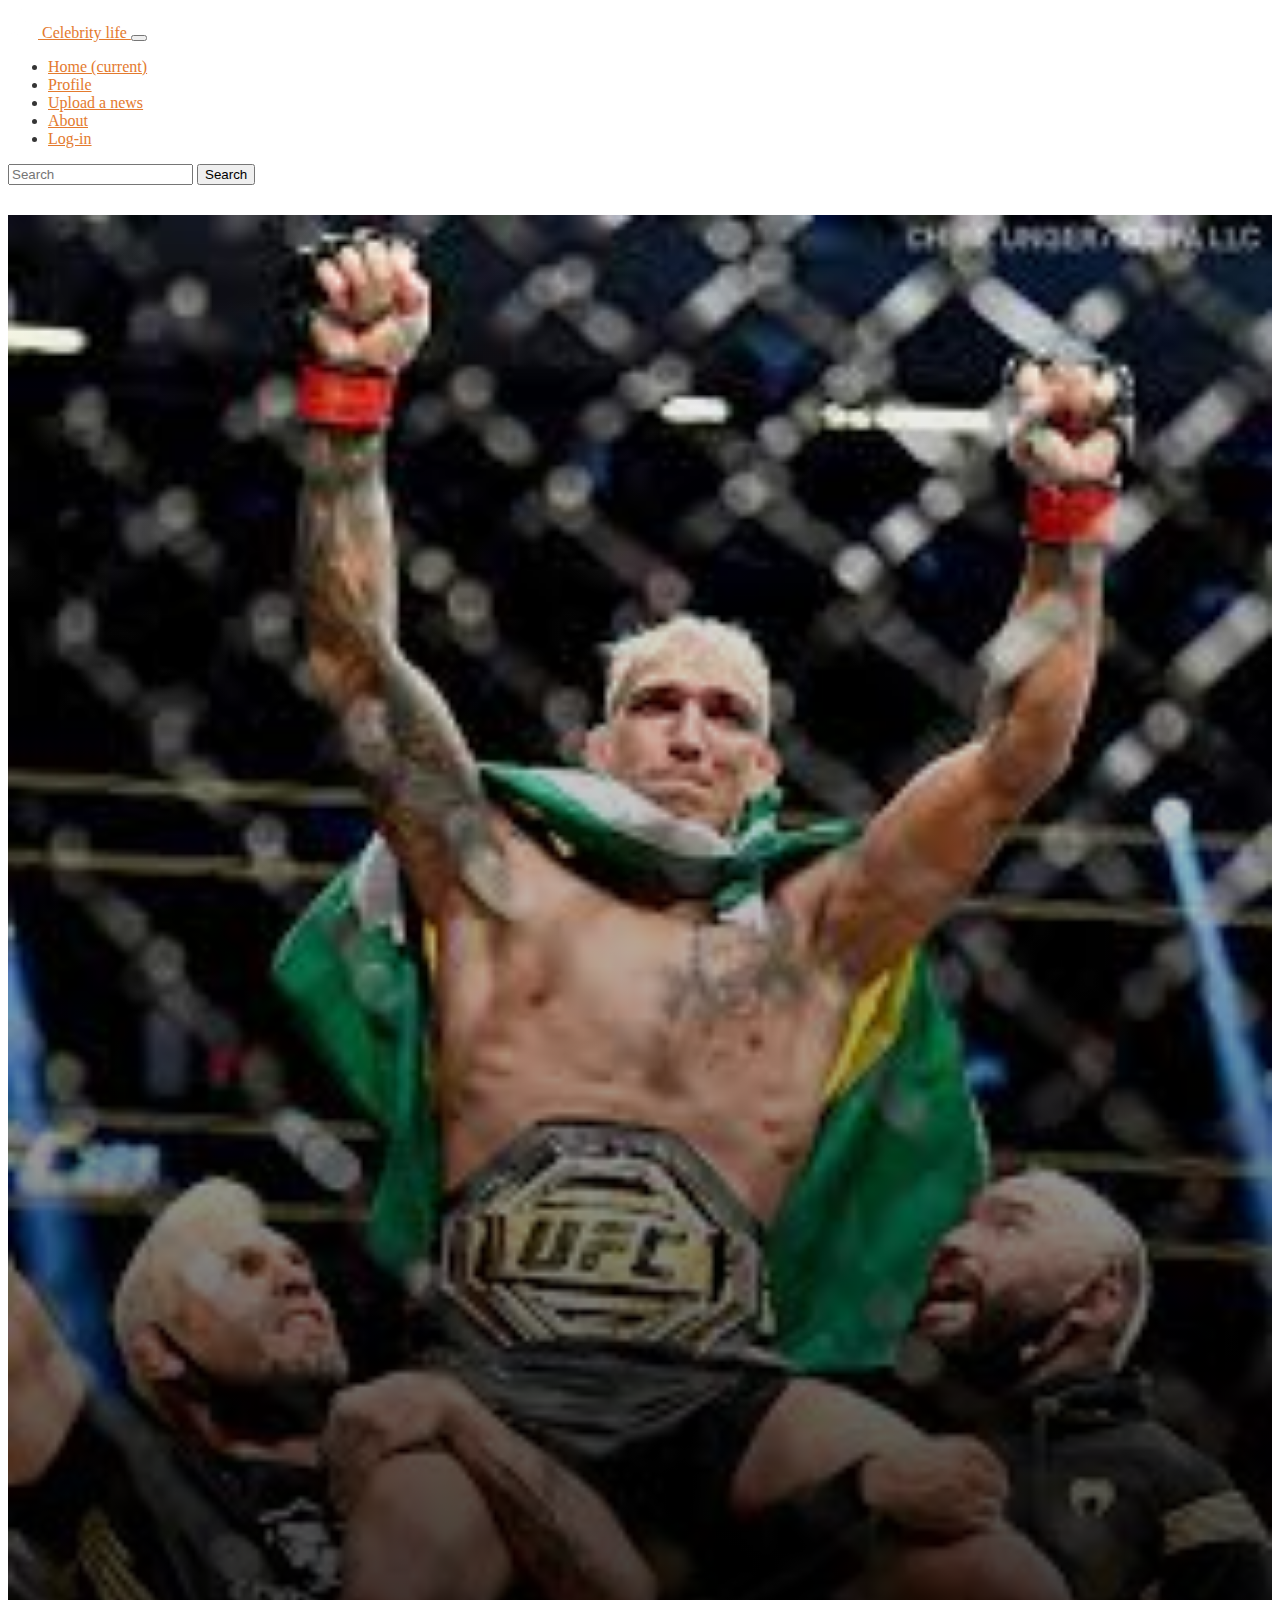
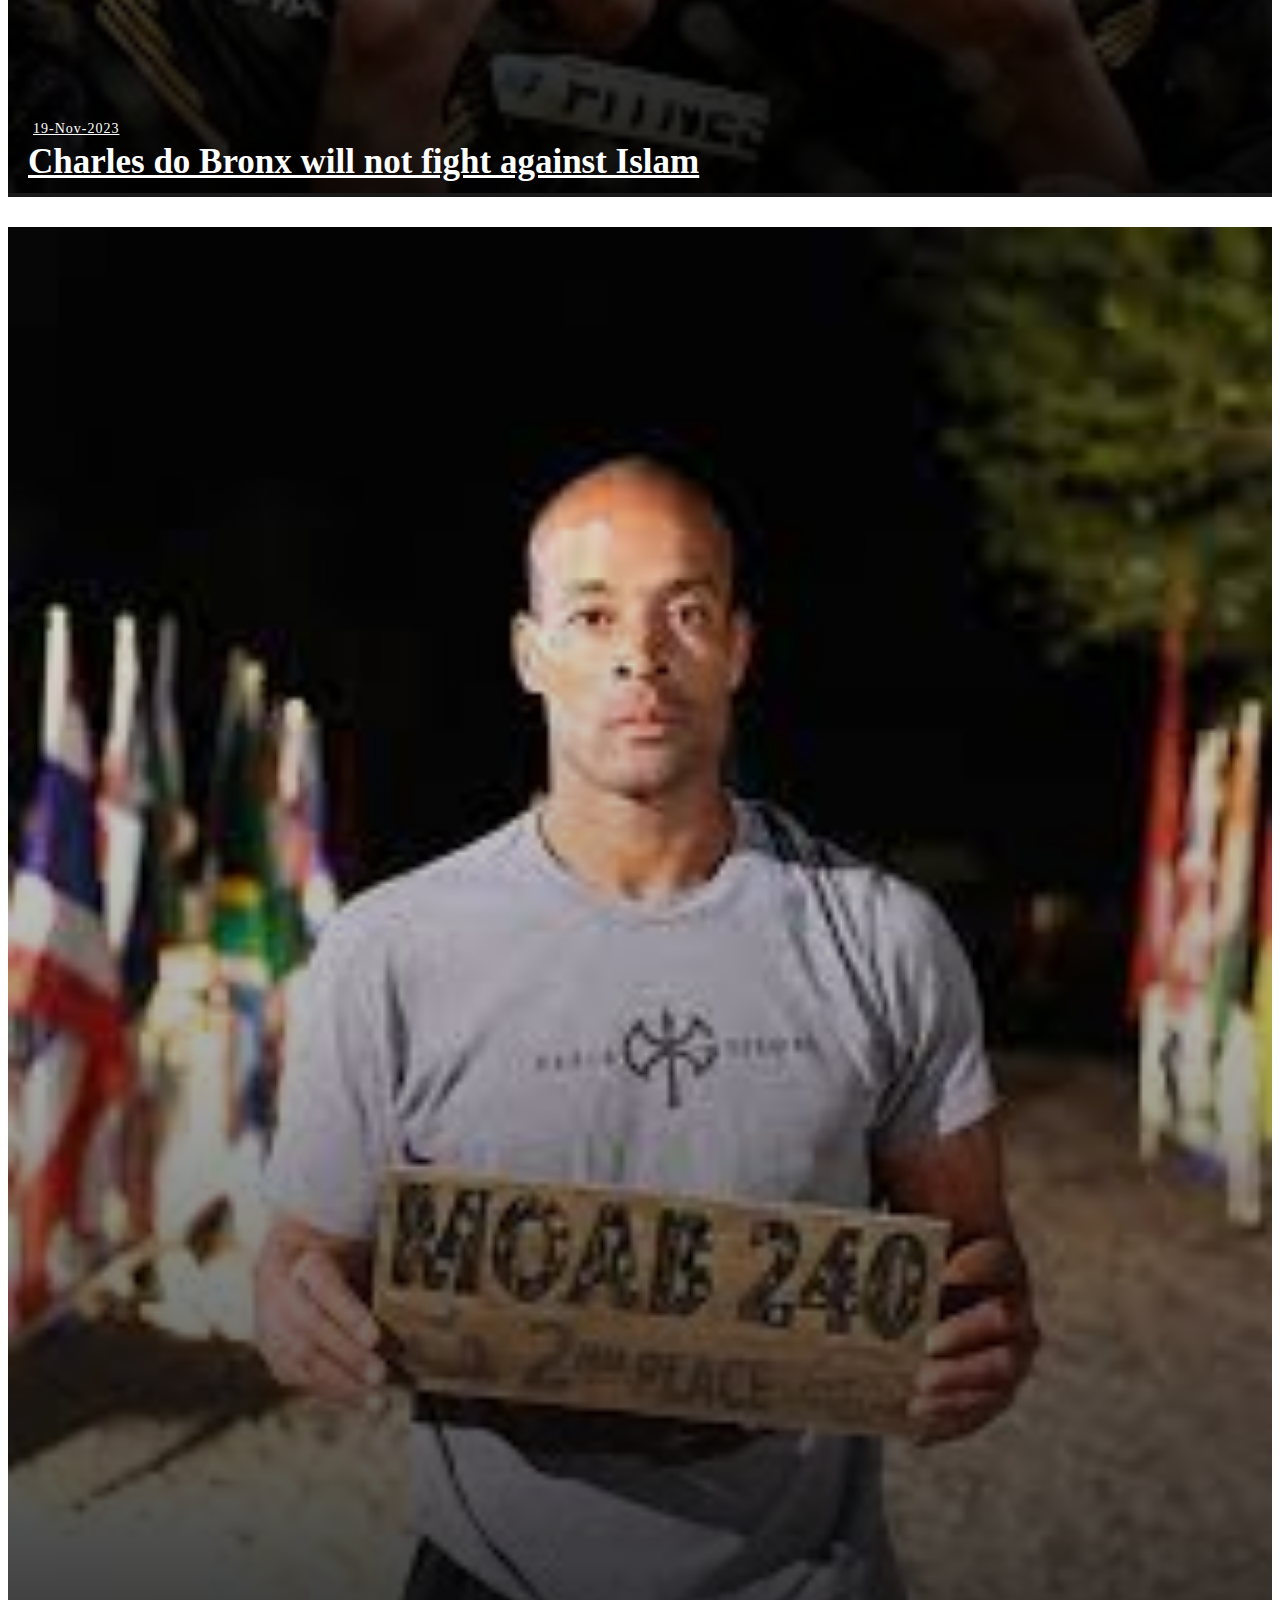
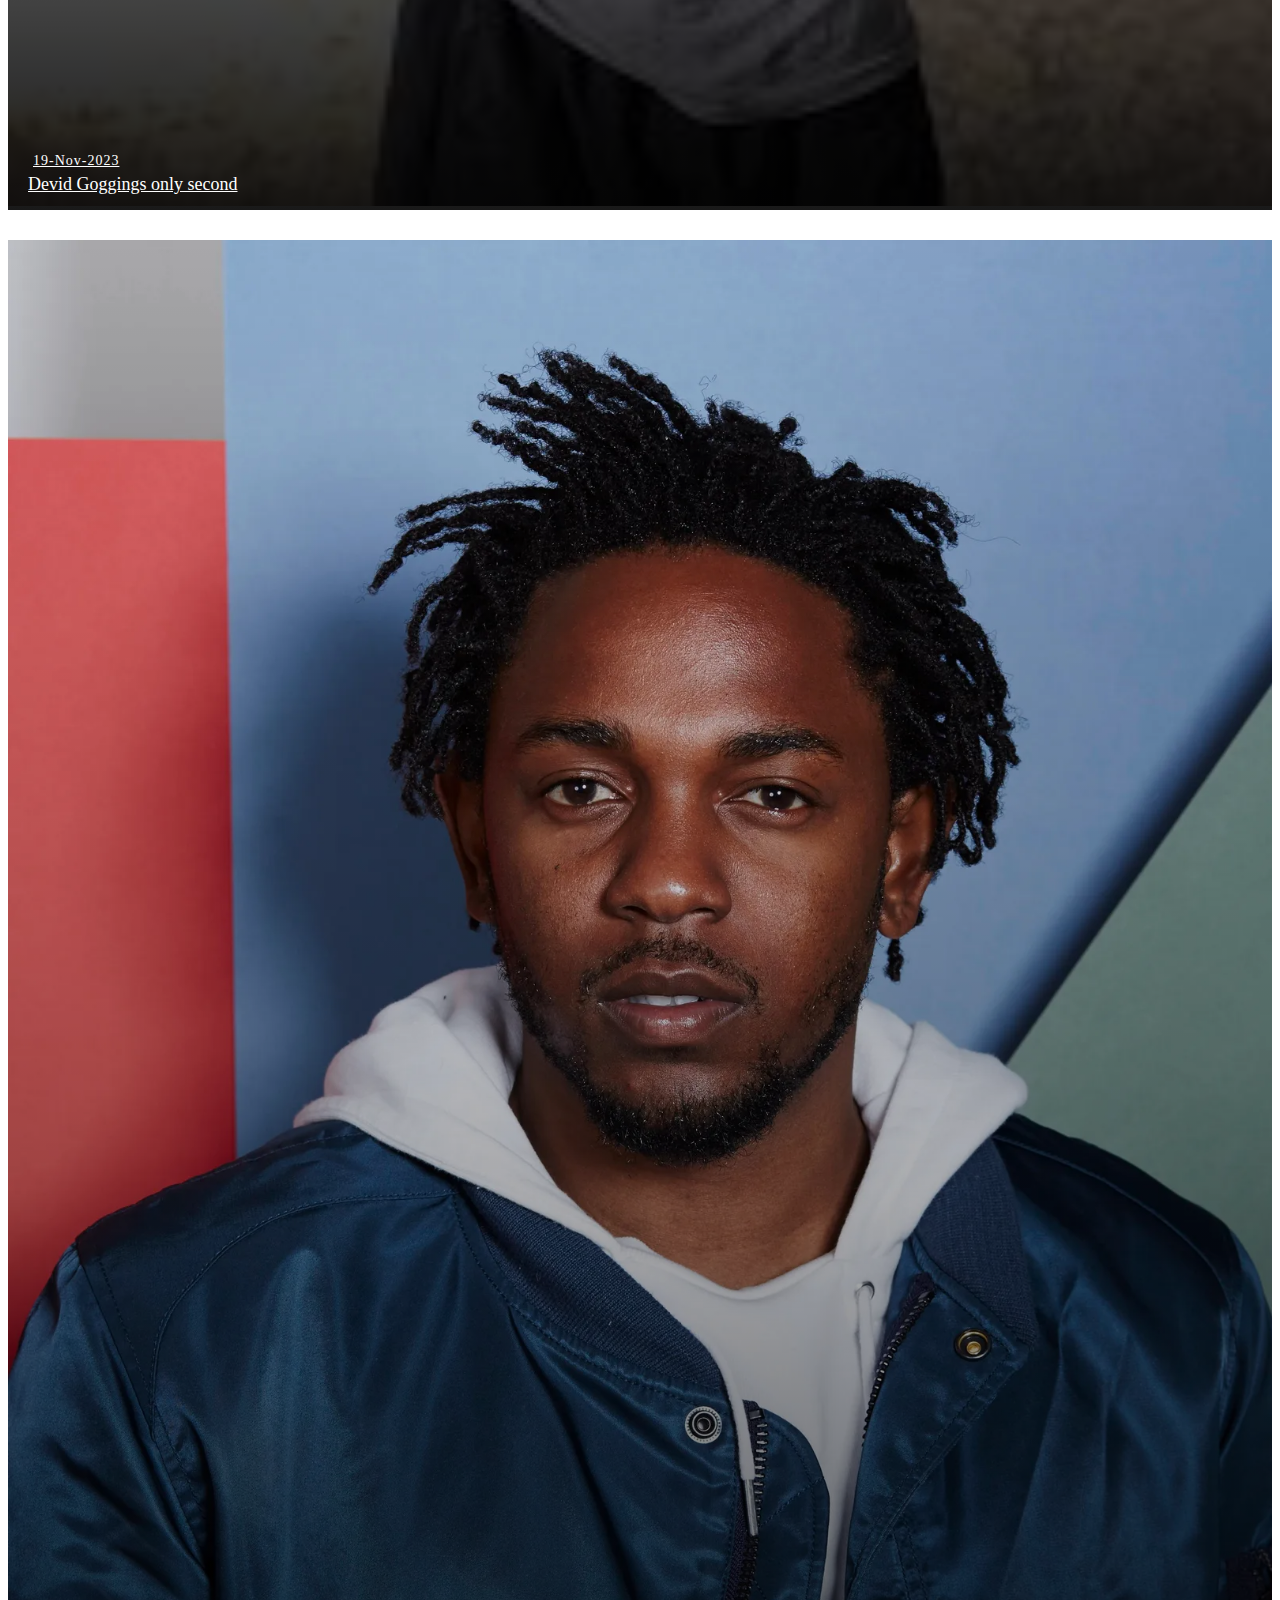
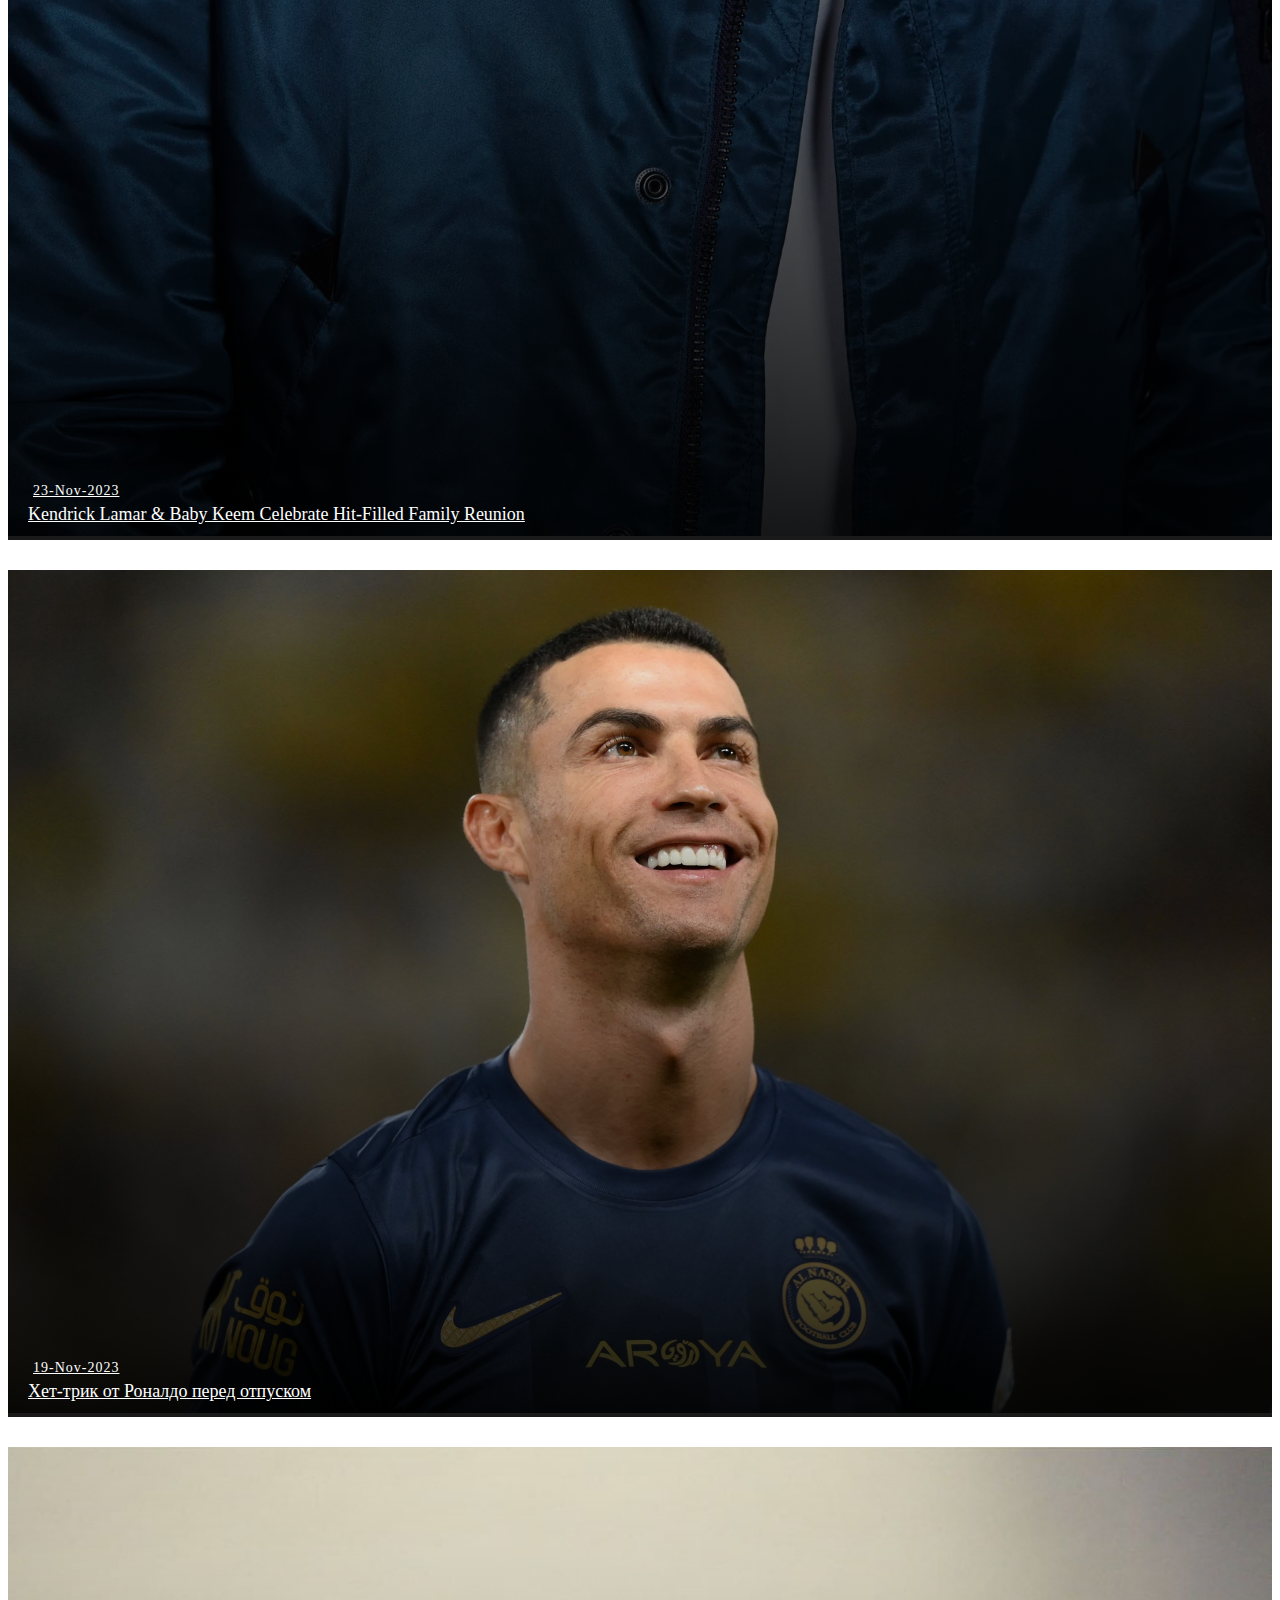
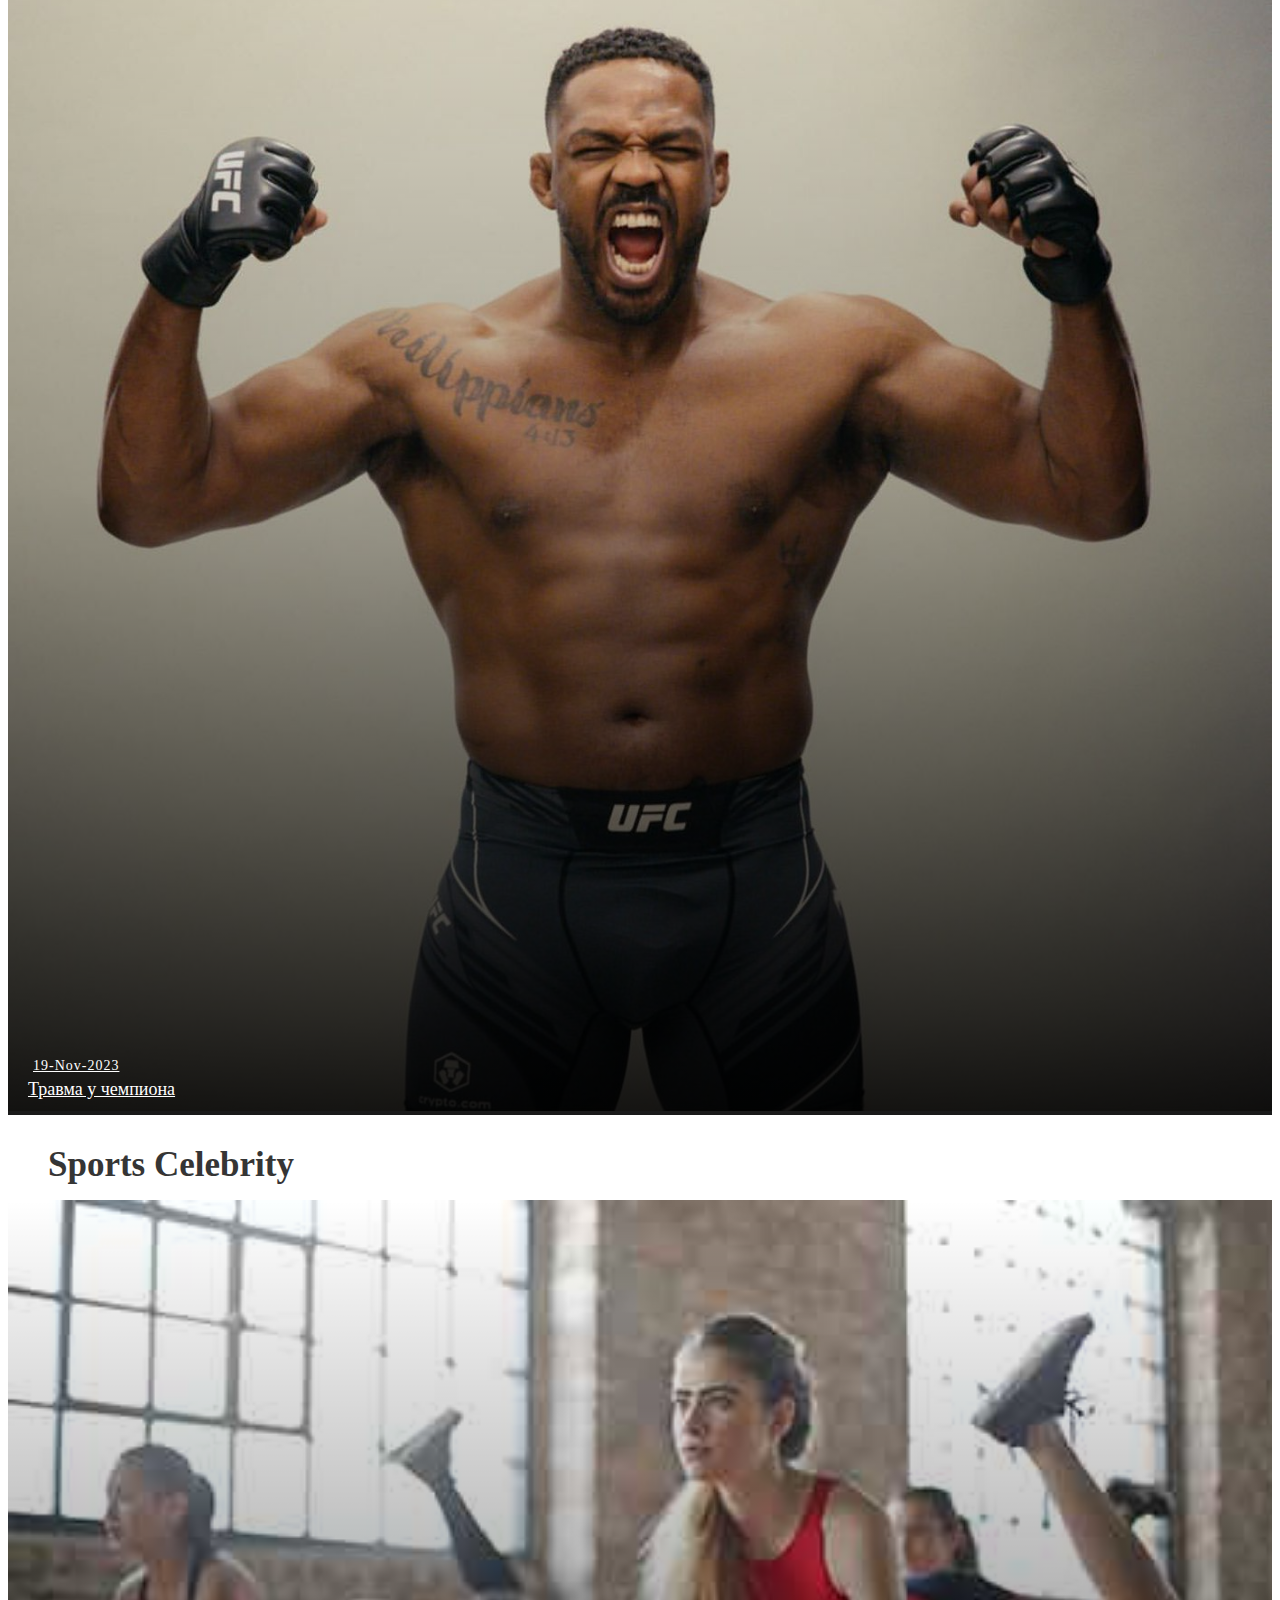
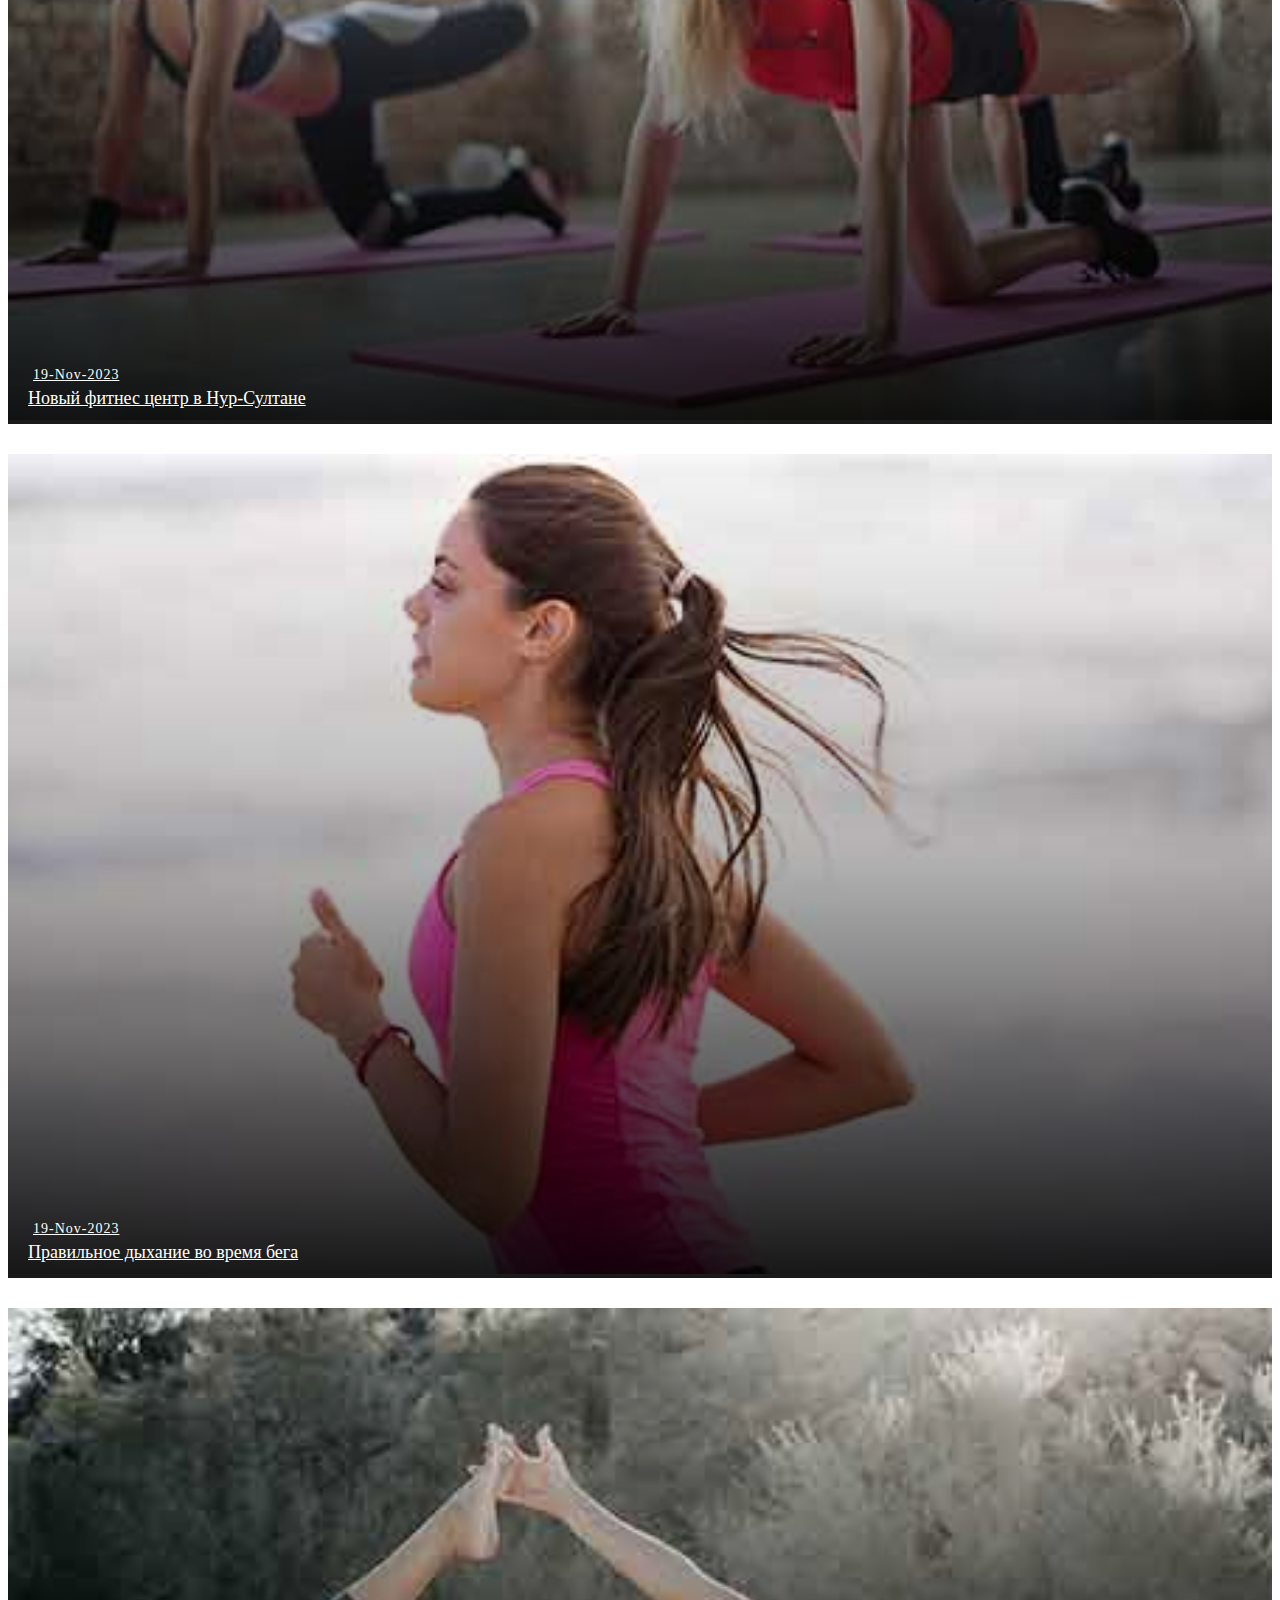
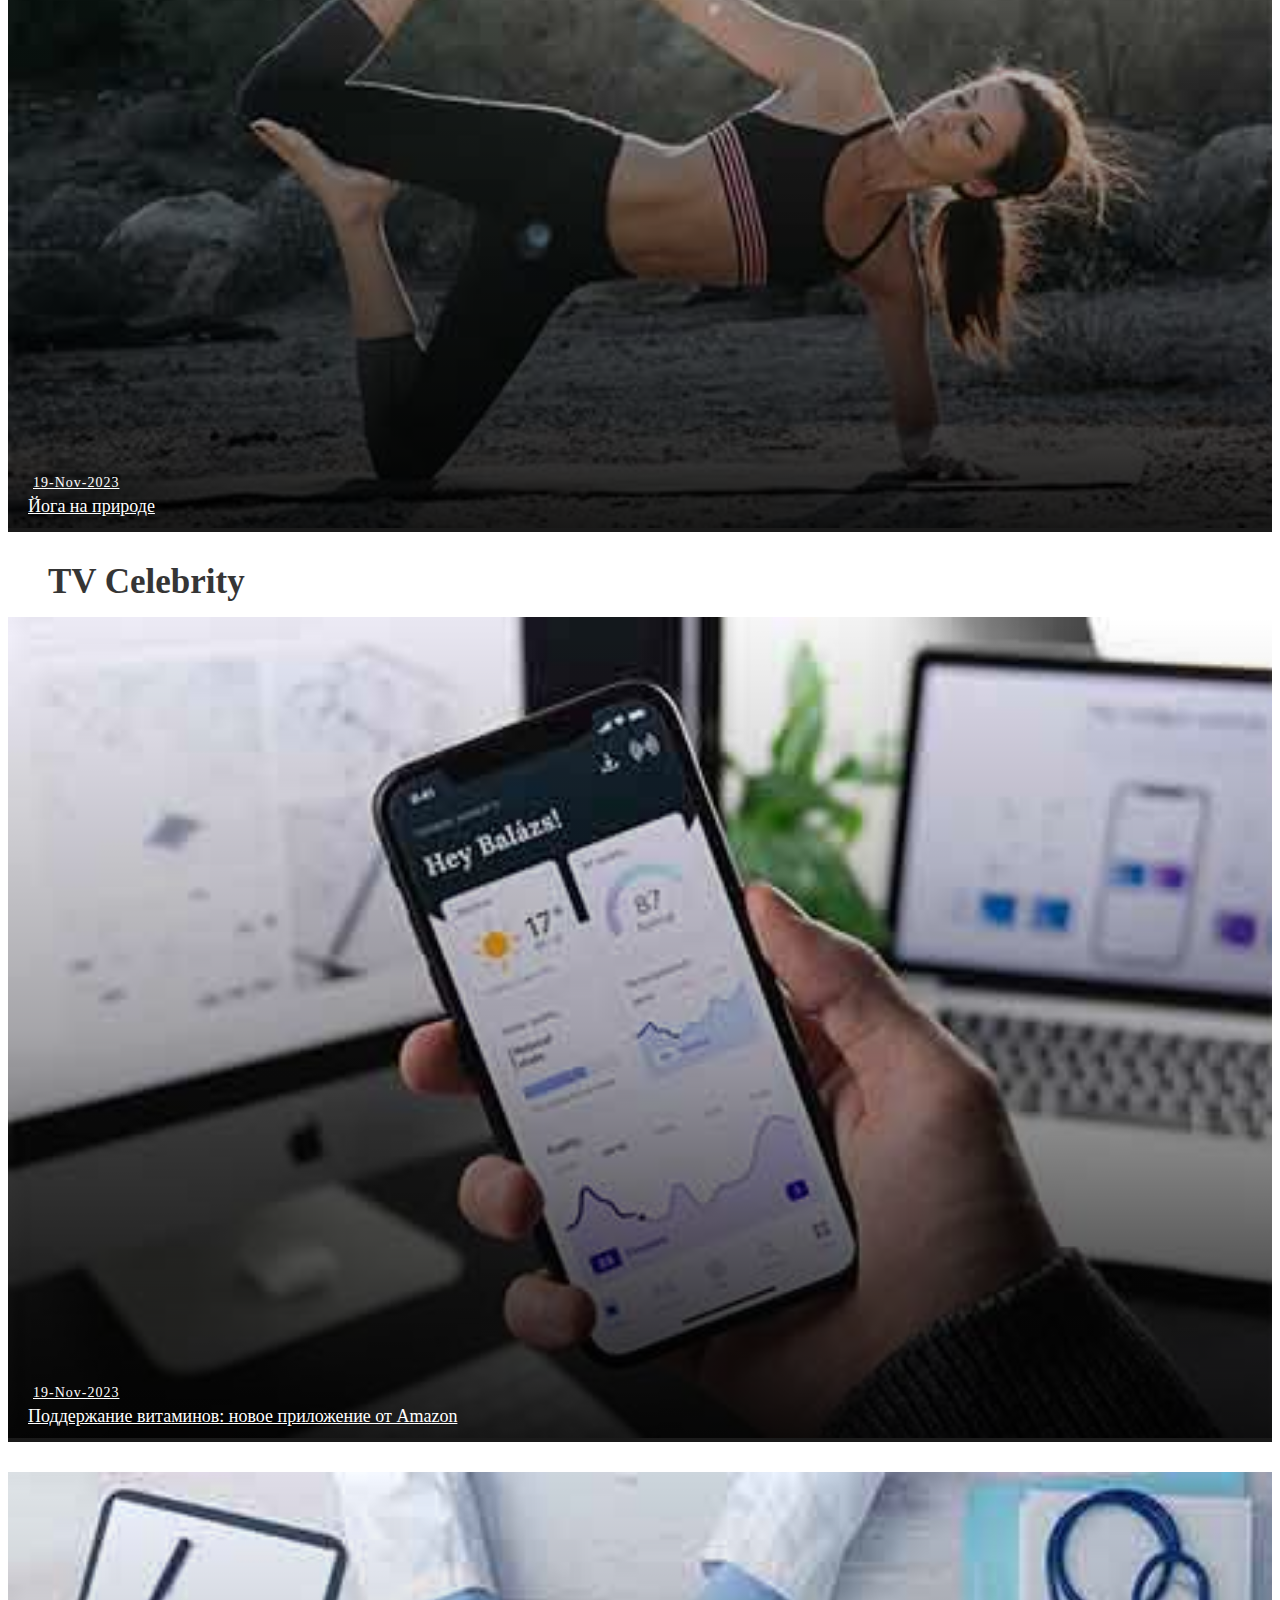
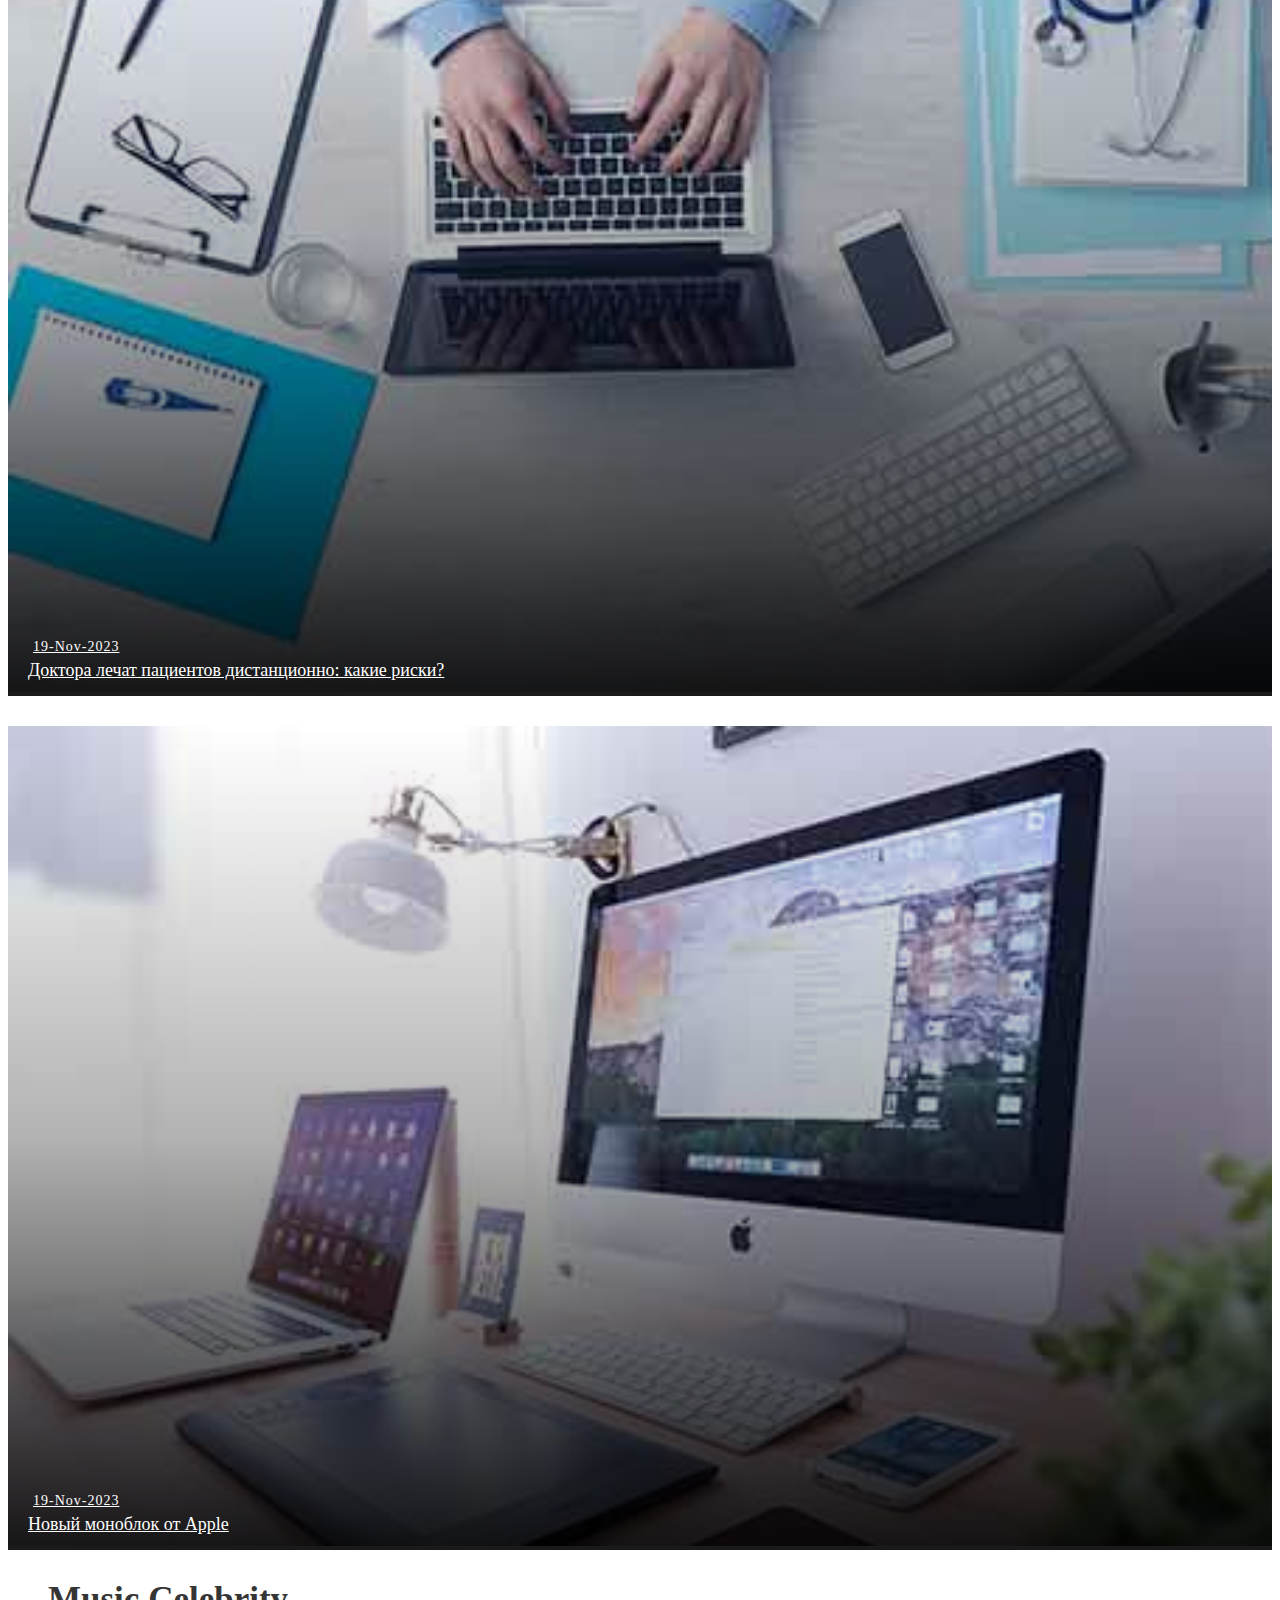
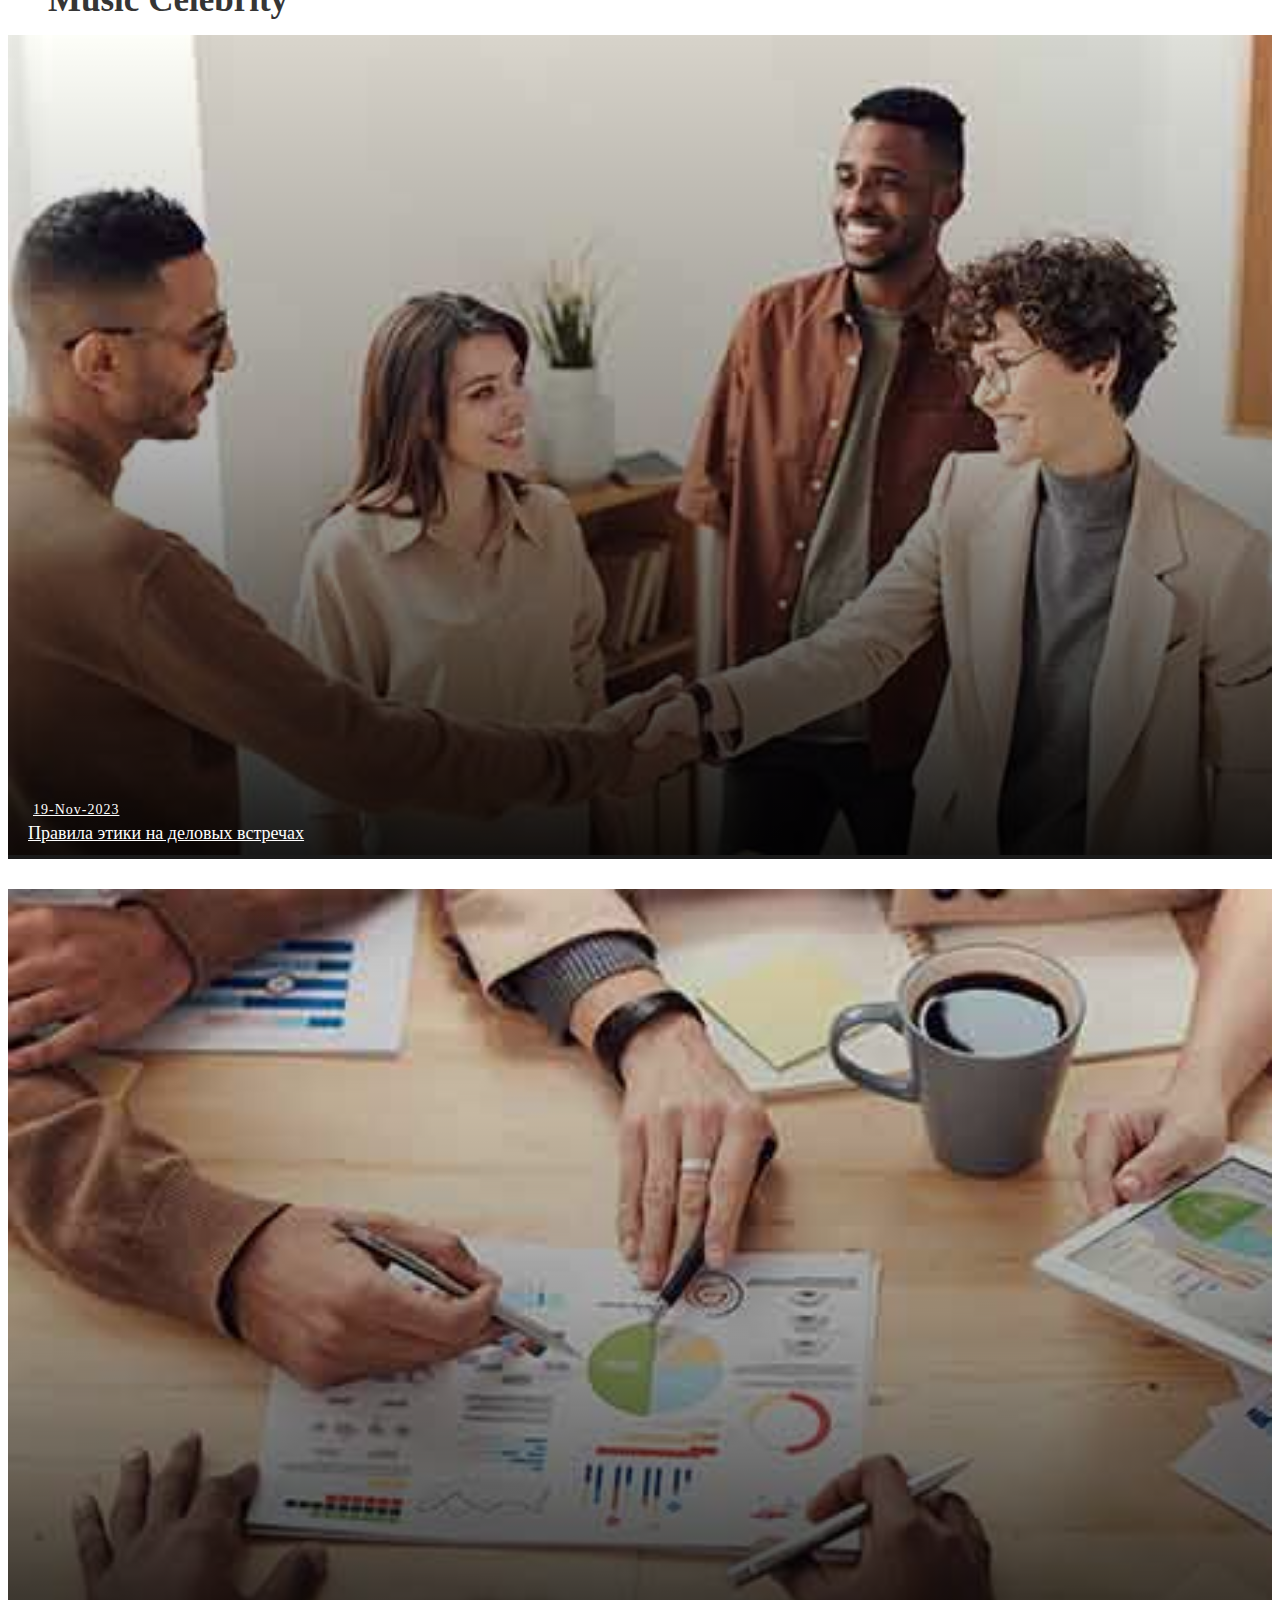
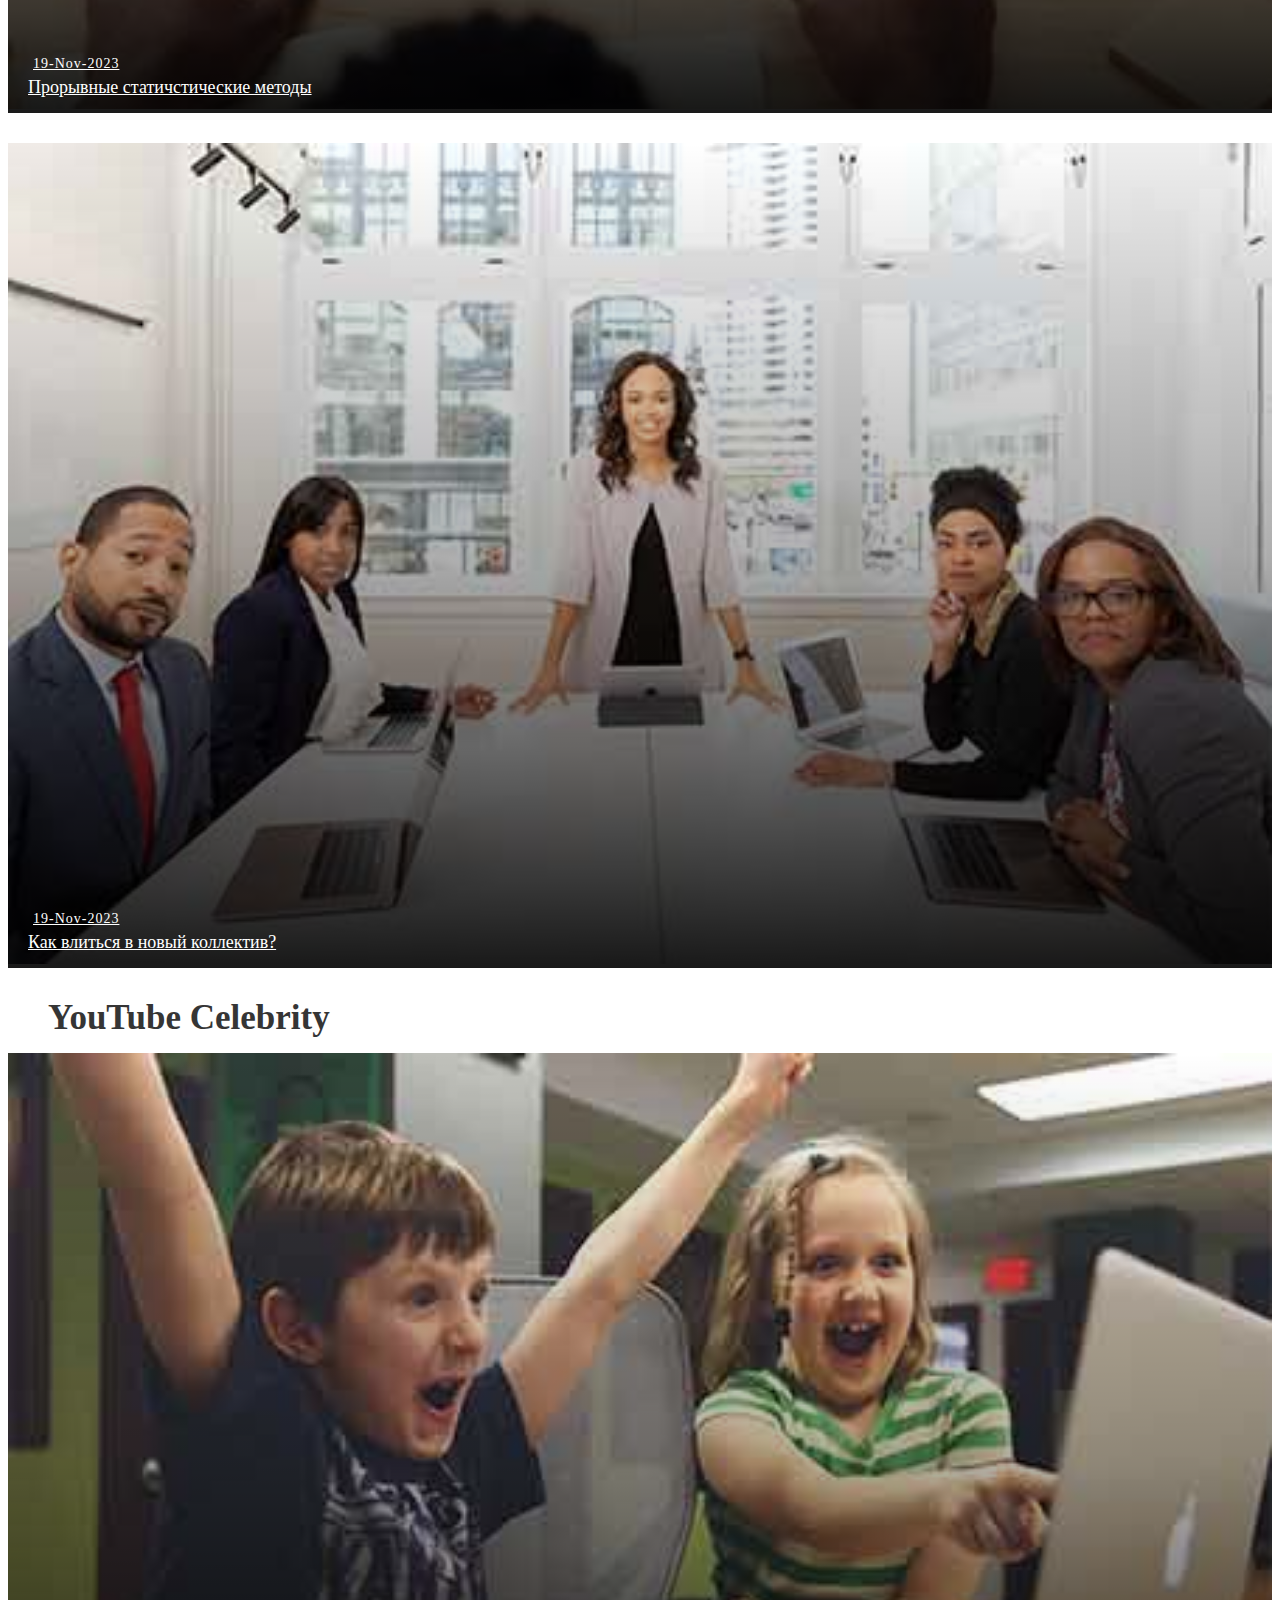
==== index.html @ b0f89a90 "initial" ====
<!DOCTYPE html>
<html>
<head>
  <title>Main</title>
    <style>@import url('https://fonts.googleapis.com/css2?family=Montserrat:wght@300;500;700&display=swap');</style>
<link href="style.css" rel="stylesheet">
  <link rel="stylesheet" href="https://cdn.jsdelivr.net/npm/bootstrap@4.6.1/dist/css/bootstrap.min.css" integrity="sha384-zCbKRCUGaJDkqS1kPbPd7TveP5iyJE0EjAuZQTgFLD2ylzuqKfdKlfG/eSrtxUkn" crossorigin="anonymous">
  <script src="https://cdn.jsdelivr.net/npm/jquery@3.5.1/dist/jquery.slim.min.js" integrity="sha384-DfXdz2htPH0lsSSs5nCTpuj/zy4C+OGpamoFVy38MVBnE+IbbVYUew+OrCXaRkfj" crossorigin="anonymous"></script>
<script src="https://cdn.jsdelivr.net/npm/popper.js@1.16.1/dist/umd/popper.min.js" integrity="sha384-9/reFTGAW83EW2RDu2S0VKaIzap3H66lZH81PoYlFhbGU+6BZp6G7niu735Sk7lN" crossorigin="anonymous"></script>
<script src="https://cdn.jsdelivr.net/npm/bootstrap@4.6.1/dist/js/bootstrap.min.js" integrity="sha384-VHvPCCyXqtD5DqJeNxl2dtTyhF78xXNXdkwX1CZeRusQfRKp+tA7hAShOK/B/fQ2" crossorigin="anonymous"></script>

<!--<link rel="stylesheet" type="text/css" href="btstrap.css">-->

<link rel=”icon” href=”favicon.ico” type=”image/x-icon”>
<link type="image/x-icon" href="favicon.ico" rel="shortcut icon">
</head>

<body>
  <nav class="navbar navbar-expand-lg navbar-dark bg-dark">
    <a class="navbar-brand" href="index.html">
    <img src="icon.png" width="30" height="30" class="d-inline-block align-top" alt="">
    Celebrity life
  </a>
    <button class="navbar-toggler" type="button" data-toggle="collapse" data-target="#navbarSupportedContent" aria-controls="navbarSupportedContent" aria-expanded="false" aria-label="Toggle navigation">
      <span class="navbar-toggler-icon"></span>
    </button>

    <div class="collapse navbar-collapse" id="navbarSupportedContent">
      <ul class="navbar-nav mr-auto">
        <li class="nav-item active">
          <a class="nav-link" href="#">Home <span class="sr-only">(current)</span></a>
        </li>
        <li class="nav-item">
          <a class="nav-link" href="profile.html">Profile</a>
        </li>
        <li class="nav-item">
          <a class="nav-link" href="write.html">Upload a news</a>
        </li>
        <li class="nav-item">
          <a class="nav-link" href="About.html">About</a>
        </li>
        <li class="nav-item">
          <a class="nav-link" href="login.html">Log-in</a>
        </li>
      </ul>
      <form class="form-inline my-2 my-lg-0">
        <input class="form-control mr-sm-2" type="search" placeholder="Search" aria-label="Search">
        <button class="btn btn-outline-success my-2 my-sm-0" type="submit">Search</button>
      </form>
    </div>
  </nav>

  <div class="top-news">
      <div class="container-fluid">
          <div class="row">
              <div class="col-md-6 tn-left">
                  <div class="tn-img">
                      <img src="top-news-1.jpeg" />
                      <div class="tn-content">
                          <div class="tn-content-inner">
                              <a class="tn-date" href=""><i class="far fa-clock"></i>19-Nov-2023</a>
                              <a class="tn-title" href="">Charles do Bronx will not fight against Islam</a>
                          </div>
                      </div>
                  </div>
              </div>
              <div class="col-md-6 tn-right">
                  <div class="row">
                      <div class="col-md-6">
                          <div class="tn-img">
                              <img src="top-news-2.jpeg" />
                              <div class="tn-content">
                                  <div class="tn-content-inner">
                                      <a class="tn-date" href=""><i class="far fa-clock"></i>19-Nov-2023</a>
                                      <a class="tn-title" href="">Devid Goggings only second</a>
                                  </div>
                              </div>
                          </div>
                      </div>
                      <div class="col-md-6">
                          <div class="tn-img">
                              <img src="top-news-3.webp" />
                              <div class="tn-content">
                                  <div class="tn-content-inner">
                                      <a class="tn-date" href=""><i class="far fa-clock"></i>23-Nov-2023</a>
                                      <a class="tn-title" href="">Kendrick Lamar & Baby Keem Celebrate Hit-Filled Family Reunion</a>
                                  </div>
                              </div>
                          </div>
                      </div>
                      <div class="col-md-6">
                          <div class="tn-img">
                              <img src="top-news-4.jpeg" />
                              <div class="tn-content">
                                  <div class="tn-content-inner">
                                      <a class="tn-date" href=""><i class="far fa-clock"></i>19-Nov-2023</a>
                                      <a class="tn-title" href="">Хет-трик от Роналдо перед отпуском</a>
                                  </div>
                              </div>
                          </div>
                      </div>
                      <div class="col-md-6">
                          <div class="tn-img">
                              <img src="top-news-5.jpeg"/>
                              <div class="tn-content">
                                  <div class="tn-content-inner">
                                      <a class="tn-date" href=""><i class="far fa-clock"></i>19-Nov-2023</a>
                                      <a class="tn-title" href="">Травма у чемпиона</a>
                                  </div>
                              </div>
                          </div>
                      </div>
                  </div>
              </div>
          </div>
      </div>
  </div>

  <div class="cat-news">
      <div class="container-fluid">
          <div class="row">
              <div class="col-md-6">
                  <h2><i class="fas fa-align-justify"></i>Sports Celebrity</h2>
                  <div class="row cn-slider">
                      <div class="col-md-6">
                          <div class="cn-img">
                              <img src="cat-news-1.jpg" />
                              <div class="cn-content">
                                  <div class="cn-content-inner">
                                      <a class="cn-date" href=""><i class="far fa-clock"></i>19-Nov-2023</a>
                                      <a class="cn-title" href="">Новый фитнес центр в Нур-Султане</a>
                                  </div>
                              </div>
                          </div>
                      </div>
                      <div class="col-md-6">
                          <div class="cn-img">
                              <img src="cat-news-2.jpg" />
                              <div class="cn-content">
                                  <div class="cn-content-inner">
                                      <a class="cn-date" href=""><i class="far fa-clock"></i>19-Nov-2023</a>
                                      <a class="cn-title" href="">Правильное дыхание во время бега</a>
                                  </div>
                              </div>
                          </div>
                      </div>
                      <div class="col-md-6">
                          <div class="cn-img">
                              <img src="cat-news-3.jpg" />
                              <div class="cn-content">
                                  <div class="cn-content-inner">
                                      <a class="cn-date" href=""><i class="far fa-clock"></i>19-Nov-2023</a>
                                      <a class="cn-title" href="">Йога на природе</a>
                                  </div>
                              </div>
                          </div>
                      </div>
                  </div>
              </div>
              <div class="col-md-6">
                  <h2><i class="fas fa-align-justify"></i>TV Celebrity</h2>
                  <div class="row cn-slider">
                      <div class="col-md-6">
                          <div class="cn-img">
                              <img src="cat-news-4.jpg" />
                              <div class="cn-content">
                                  <div class="cn-content-inner">
                                      <a class="cn-date" href=""><i class="far fa-clock"></i>19-Nov-2023</a>
                                      <a class="cn-title" href="">Поддержание витаминов: новое приложение от Amazon</a>
                                  </div>
                              </div>
                          </div>
                      </div>
                      <div class="col-md-6">
                          <div class="cn-img">
                              <img src="cat-news-5.jpg" />
                              <div class="cn-content">
                                  <div class="cn-content-inner">
                                      <a class="cn-date" href=""><i class="far fa-clock"></i>19-Nov-2023</a>
                                      <a class="cn-title" href="">Доктора лечат пациентов дистанционно: какие риски?</a>
                                  </div>
                              </div>
                          </div>
                      </div>
                      <div class="col-md-6">
                          <div class="cn-img">
                              <img src="cat-news-6.jpg" />
                              <div class="cn-content">
                                  <div class="cn-content-inner">
                                      <a class="cn-date" href=""><i class="far fa-clock"></i>19-Nov-2023</a>
                                      <a class="cn-title" href="">Новый моноблок от Apple</a>
                                  </div>
                              </div>
                          </div>
                      </div>
                  </div>
              </div>
          </div>
      </div>
  </div>
  <!-- Category News End-->


  <!-- Category News Start-->
  <div class="cat-news">
      <div class="container-fluid">
          <div class="row">
              <div class="col-md-6">
                  <h2><i class="fas fa-align-justify"></i>Music Celebrity</h2>
                  <div class="row cn-slider">
                      <div class="col-md-6">
                          <div class="cn-img">
                              <img src="cat-news-7.jpg" />
                              <div class="cn-content">
                                  <div class="cn-content-inner">
                                      <a class="cn-date" href=""><i class="far fa-clock"></i>19-Nov-2023</a>
                                      <a class="cn-title" href="">Правила этики на деловых встречах</a>
                                  </div>
                              </div>
                          </div>
                      </div>
                      <div class="col-md-6">
                          <div class="cn-img">
                              <img src="cat-news-8.jpg" />
                              <div class="cn-content">
                                  <div class="cn-content-inner">
                                      <a class="cn-date" href=""><i class="far fa-clock"></i>19-Nov-2023</a>
                                      <a class="cn-title" href="">Прорывные статичстические методы</a>
                                  </div>
                              </div>
                          </div>
                      </div>
                      <div class="col-md-6">
                          <div class="cn-img">
                              <img src="cat-news-9.jpg" />
                              <div class="cn-content">
                                  <div class="cn-content-inner">
                                      <a class="cn-date" href=""><i class="far fa-clock"></i>19-Nov-2023</a>
                                      <a class="cn-title" href="">Как влиться в новый коллектив?</a>
                                  </div>
                              </div>
                          </div>
                      </div>
                  </div>
              </div>
              <div class="col-md-6">
                  <h2><i class="fas fa-align-justify"></i>YouTube Celebrity</h2>
                  <div class="row cn-slider">
                      <div class="col-md-6">
                          <div class="cn-img">
                              <img src="cat-news-10.jpg" />
                              <div class="cn-content">
                                  <div class="cn-content-inner">
                                      <a class="cn-date" href=""><i class="far fa-clock"></i>19-Nov-2023</a>
                                      <a class="cn-title" href="">Игровая зависимость: как её лечить?</a>
                                  </div>
                              </div>
                          </div>
                      </div>
                      <div class="col-md-6">
                          <div class="cn-img">
                              <img src="cat-news-11.jpg" />
                              <div class="cn-content">
                                  <div class="cn-content-inner">
                                      <a class="cn-date" href=""><i class="far fa-clock"></i>19-Nov-2023</a>
                                      <a class="cn-title" href="">Новое приложение заменит Apple Music?</a>
                                  </div>
                              </div>
                          </div>
                      </div>
                      <div class="col-md-6">
                          <div class="cn-img">
                              <img src="cat-news-12.jpg" />
                              <div class="cn-content">
                                  <div class="cn-content-inner">
                                      <a class="cn-date" href=""><i class="far fa-clock"></i>19-Nov-2023</a>
                                      <a class="cn-title" href="">Музыка и спорт: плюсы совмещения</a>
                                  </div>
                              </div>
                          </div>
                      </div>
                  </div>
              </div>
          </div>
      </div>
  </div>

</body>
</html>
---- style.css ----
/**********************************/
/********** General CSS ***********/
/**********************************/
body {
    color: #353535;

    font-weight: 400;
    background: #ffffff;
}

a {
    color: #E47A2E;
    transition: 0.5s;
}

a:hover,
a:active,
a:focus {
    color: #353535;
    outline: none;
    text-decoration: none;
}

p {
    color: #353535;
    padding: 0;
    margin: 0 0 15px 0;
}

h1,
h2,
h3,
h4,
h5,
h6 {
    color: #28a745;;
    margin: 0 0 15px 0;
    padding: 0;
}

.back-to-top {
    position: fixed;
    display: none;
    background: #353535;
    color: #ffffff;
    width: 44px;
    height: 44px;
    text-align: center;
    line-height: 1;
    font-size: 16px;
    right: 15px;
    bottom: 15px;
    transition: background 0.5s;
    z-index: 11;
}

.back-to-top:hover {
    background: #E47A2E;
}

.back-to-top i {
    padding-top: 12px;
    color: #ffffff;
}





/**********************************/
.top-news {
    position: relative;
    width: 100%;
    padding: 30px 0 0 0;
}

.top-news .col-md-6 {
    margin-bottom: 30px;
}

.top-news .tn-img {
    position: relative;
    overflow: hidden;
}

.top-news .tn-img img {
    width: 100%;
}

.top-news .tn-img:hover img {
    filter: blur(5px);
    -webkit-filter: blur(5px);
}

.top-news .tn-content {
    position: absolute;
    top: 0;
    right: 0;
    bottom: 0;
    left: 0;
    padding: 15px 10px 15px 20px;
    background-image: linear-gradient(rgba(0, 0, 0, .0), rgba(0, 0, 0, .3), rgba(0, 0, 0, .9));
    display: flex;
    align-items: flex-end;
}

.top-news .tn-content a.tn-date{
    display: block;
    width: 100%;
    margin-bottom: 5px;
    color: #ffffff;
    font-size: 14px;
    font-weight: 400;
    transition: .3s;
    letter-spacing: 1px;
}

.top-news .tn-content a.tn-date i {
    margin-right: 5px;
}

.top-news .tn-content a.tn-date:hover {
    text-decoration: underline;
}

.top-news .tn-content a.tn-title {
    display: block;
    width: 100%;
    color: #ffffff;
    font-size: 18px;
    font-weight: 400;
    transition: .3s;
}

.top-news .tn-left .tn-content a.tn-title {
    font-size: 35px;
    font-weight: 700;
}

.top-news .tn-content a.tn-title:hover {
    color: #E47A2E;
}


/**********************************/
/******* Category News CSS ********/
/**********************************/
.cat-news {
    position: relative;
    width: 100%;
    padding: 0;
}

.cat-news .col-md-6 {
    margin-bottom: 30px;
}

.cat-news h2 {
    color: #353535;
    font-size: 35px;
    font-weight: 700;
    margin-left: 40px;
}

.cat-news h2 i {
    position: absolute;
    top: 8px;
    left: 15px;
    font-size: 28px;
}

.cat-news .cn-img {
    position: relative;
    overflow: hidden;
}

.cat-news .cn-img img {
    width: 100%;
}

.cat-news .cn-img:hover img {
    filter: blur(5px);
    -webkit-filter: blur(5px);
}

.cat-news .cn-content {
    position: absolute;
    top: 0;
    right: 0;
    bottom: 0;
    left: 0;
    padding: 15px 10px 15px 20px;
    background-image: linear-gradient(rgba(0, 0, 0, .0), rgba(0, 0, 0, .3), rgba(0, 0, 0, .9));
    display: flex;
    align-items: flex-end;
}

.cat-news .cn-content a.cn-date {
    display: block;
    width: 100%;
    margin-bottom: 5px;
    color: #ffffff;
    font-size: 14px;
    font-weight: 400;
    transition: .3s;
    letter-spacing: 1px;
}

.cat-news .cn-content a.cn-date i {
    margin-right: 5px;
}

.cat-news .cn-content a.cn-date:hover {
    text-decoration: underline;
}

.cat-news .cn-content a.cn-title {
    display: block;
    width: 100%;
    color: #ffffff;
    font-size: 18px;
    font-weight: 400;
    transition: .3s;
}

.cat-news .cn-content a.cn-title:hover {
    color: #E47A2E;
}

.cat-news .slick-prev,
.cat-news .slick-next {
    top: -35px;
    width: 28px;
    height: 28px;
    z-index: 1;
    transition: .5s;
    color: #ffffff;
    background: #353535;
}

.cat-news .slick-prev {
    left: calc(100% - 85px);
}

.cat-news .slick-next {
    right: 14px;
}

.cat-news .slick-prev:hover,
.cat-news .slick-prev:focus,
.cat-news .slick-next:hover,
.cat-news .slick-next:focus {
    color: #ffffff;
    background: #E47A2E;
}




/**********************************/
/********** Main News CSS *********/
/**********************************/
.main-news {
    position: relative;
    width: 100%;
    padding: 0;
}

.main-news .col-md-6,
.main-news .col-md-12 {
    margin-bottom: 30px;
}

.main-news h2 {
    color: #353535;
    font-size: 35px;
    font-weight: 700;
    margin-left: 40px;
}

.main-news h2 i {
    position: absolute;
    top: 8px;
    left: 15px;
    font-size: 28px;
}

.main-news .mn-img {
    position: relative;
    overflow: hidden;
}

.main-news .mn-img img {
    width: 100%;
}

.main-news .mn-content {
    position: relative;
    width: 100%;
    padding: 15px 0 0 0;
}

.main-news .mn-content a.mn-title {
    display: block;
    width: 100%;
    color: #353535;
    font-size: 28px;
    font-weight: 700;
    line-height: 32px;
    margin-bottom: 10px;
}

.main-news .mn-content a.mn-title:hover {
    color: #E47A2E;
}

.main-news .mn-content a.mn-date {
    display: block;
    width: 100%;
    margin-bottom: 5px;
    color: #757575;
    font-size: 14px;
    font-weight: 400;
    transition: .3s;
    letter-spacing: 1px;
}

.main-news .mn-content a.mn-date i {
    margin-right: 5px;
}

.main-news .mn-content a.mn-date:hover {
    text-decoration: underline;
}

.main-news .mn-content p {
    margin: 0;
}

.main-news .mn-list {
    position: relative;
    width: 100%;
    float: left;
    margin-bottom: 30px;
}

.main-news .mn-list .mn-img {
    position: relative;
    width: 100px;
    margin-right: 15px;
    float: left;
    overflow: hidden;
}

.main-news .mn-list .mn-img img {
    width: 100%;
}

.main-news .mn-list .mn-content {
    position: relative;
    float: left;
    width: calc(100% - 115px);
    padding: 0;
}

.main-news .mn-list .mn-content a.mn-title {
    display: block;
    width: 100%;
    color: #353535;
    font-size: 18px;
    font-weight: 400;
    line-height: 20px;
    margin-bottom: 5px;
}

.main-news .mn-list .mn-content a.mn-title:hover {
    color: #E47A2E;
}

.main-news .mn-list .mn-content a.mn-date {
    display: block;
    width: 100%;
    margin-bottom: 0;
    color: #757575;
    font-size: 14px;
    font-weight: 400;
    transition: .3s;
    letter-spacing: 1px;
}

.main-news .mn-list .mn-content a.mn-date i {
    margin-right: 5px;
}

.main-news .mn-list .mn-content a.mn-date:hover {
    text-decoration: underline;
}
---- btstrap.css ----
* {
  padding: 0;
  margin: 0;
}
body{

  background-size: cover;
  font-family: 'Montserrat', sans-serif;
}

.register-form h1 {
  font-size: 40px;
  text-align: center;
margin: 40px 0;
}
.register-form p{
  font-size: 20px;
  margin: 15px 0;
}
.register-form input{
  font-size: 20px;
  width: 100%;
  padding: 18px 15px;
  border: 0px;
  background-color: #EBEBEB;
}
.register-form button{
  margin: 22px 75px;
  padding: 12px 16px;
  width: 65%;
  border-radius: 5px;
}
.profile{
  width: 90%;
}
.about{
  width: 90%;
      font-size: 20px;
}
.profile-left{
  float: left;
  width: 49%;
  text-align: center;
  vertical-align: middle;
}
.about-left{
  float: left;
  width: 49%;
  text-align: center;
  vertical-align: middle;
}
.profile-picture{
  display: inline-block;
  width: 200px;
  height: 200px;
  border-radius: 50%;
  border: 4px solid;
  border-color: black;
  margin-top: 40px;
}
.profile-picture img{
  display: block;
  width: 100%;
  border-radius: 50%;
}
.profile-info{
  display: inline-block;
  background-color: #566ca9;
  height: 200px;
  width: 350px;
}
.about-info{
  display: inline-block;
  border: 2px solid black;
  height: 100%;
  width: 49%;
  box-shadow: 10px 10px 5px #aaaaaa;
  margin-top: 7%;
}
.profile-info p{
  margin-top: 20px;
  font-size: 30px;
  color: white;
}
.profile-right{
  float: right;
  width: 49%;
  height: 100%;
  text-align: center;
  margin-top: 3%;
  box-shadow: 10px 10px 5px #aaaaaa;
  background-color: #566ca9;
  color: white;
}
.about-right{
  float: right;
  width: 49%;
  height: 100%;
  text-align: center;
  margin-top: 3%;
  box-shadow: 10px 10px 5px #aaaaaa;
  color: black;
  border: 2px solid black;
}
.list-articels-img{
  float: left;
  width: 50%;
}
.list-articels-img img{
  height: 150px;
  width: 150px;
  border: 3px solid black;
}
.list-articels{
  float: right;
  width: 50%;
}

.navbar a{
  text-decoration: none;
}
.main-page{
  width: 90%;
  margin-top: 6%;
}
.list1{
  margin-left: 5%;
  justify-content: center;

}
.list2{
  margin-left: 5%;
  margin-top: 5%;
  margin-bottom: 5%;
}

#logo{
  padding: 10px;
  width: 5%;
  margin-left: 2%;
}
.info-txt a{
  color: black;
  text-decoration: none;
}
.table {
  margin-top: 3.5%;
  margin-left: 50%;
  width: 30%;
}
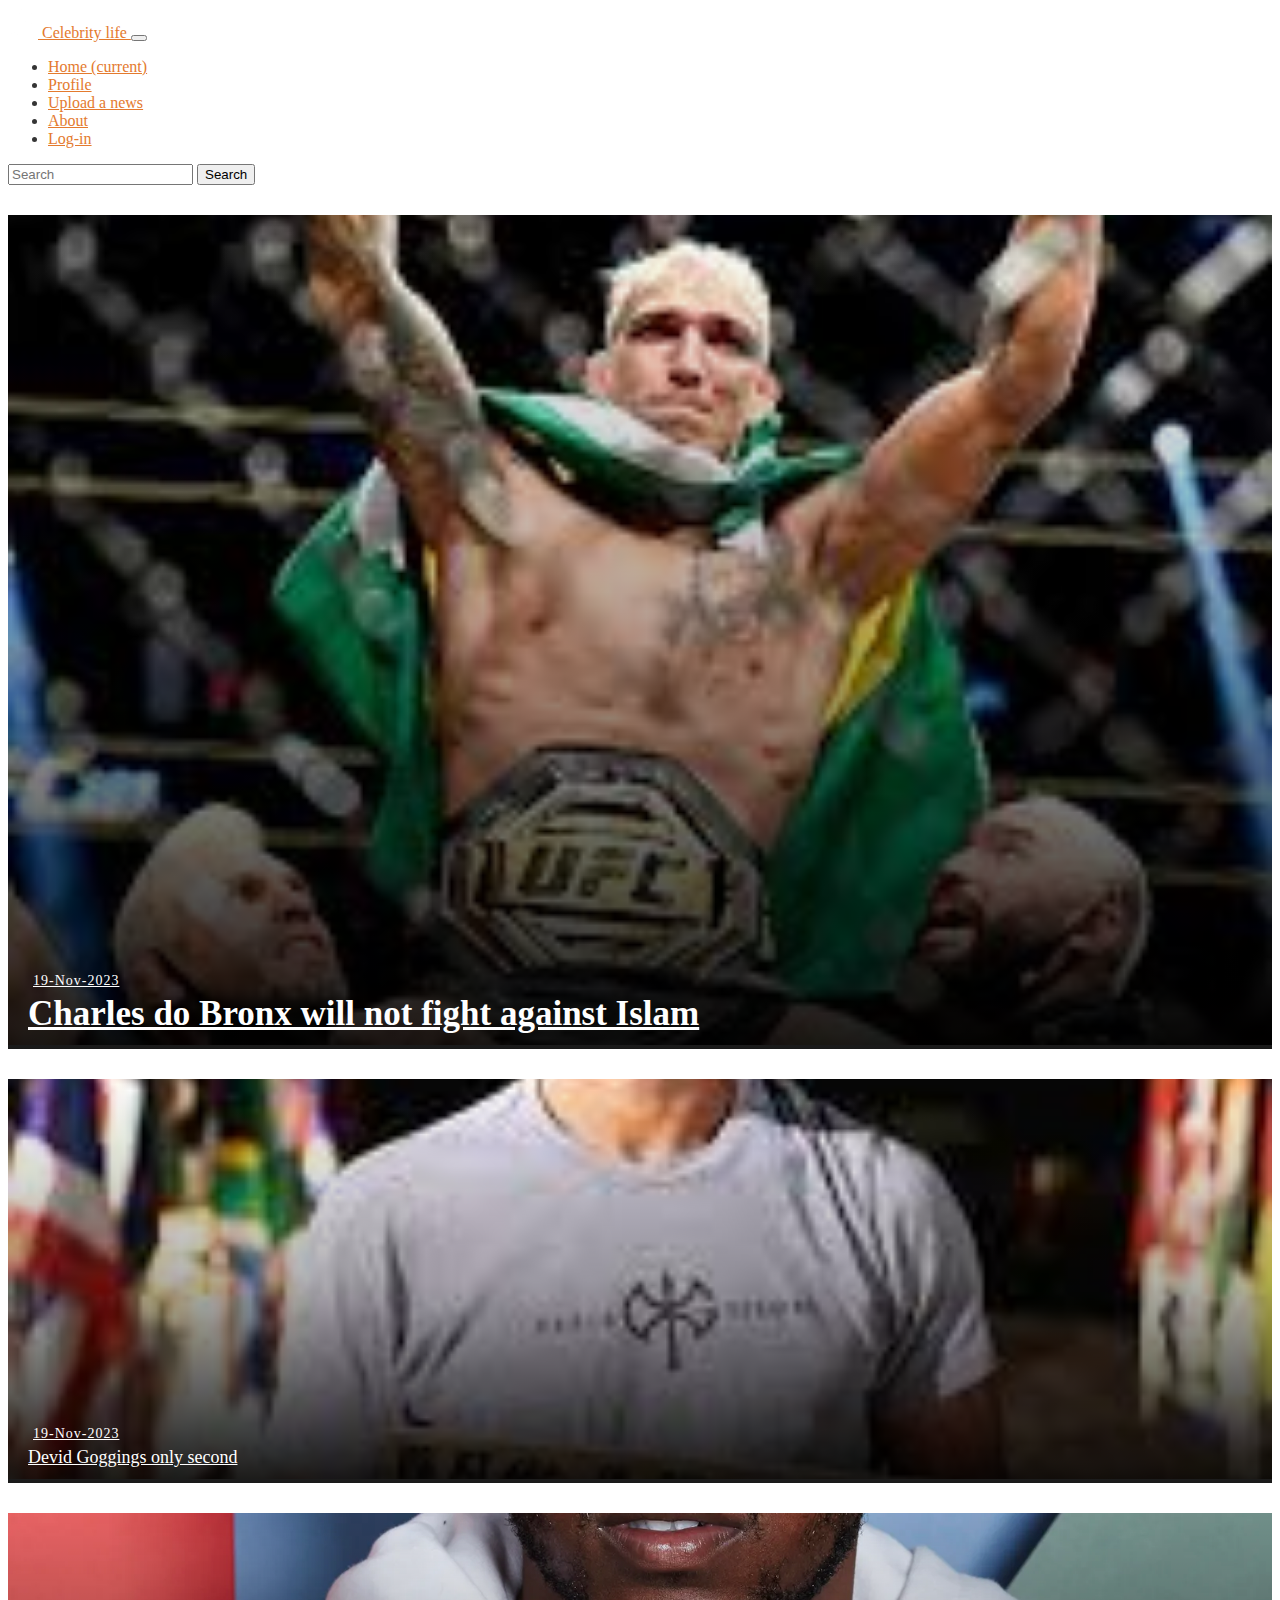
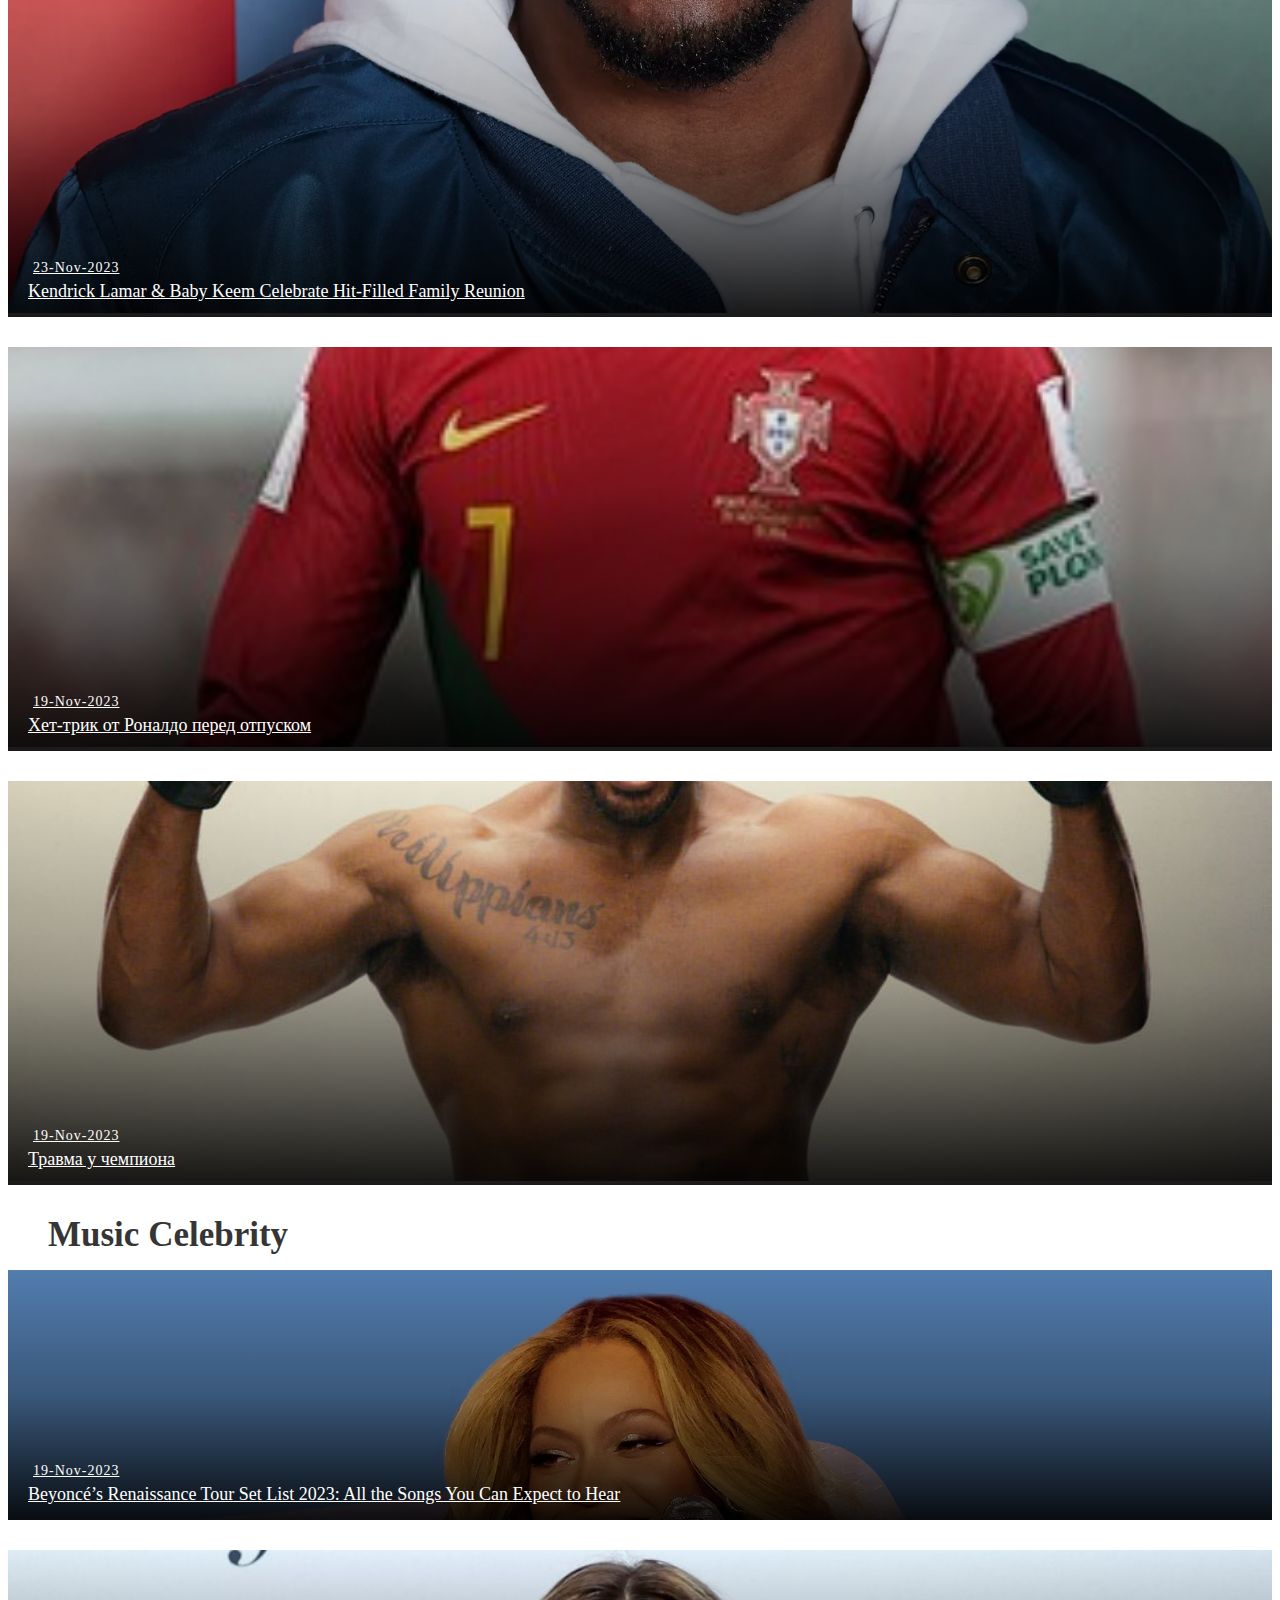
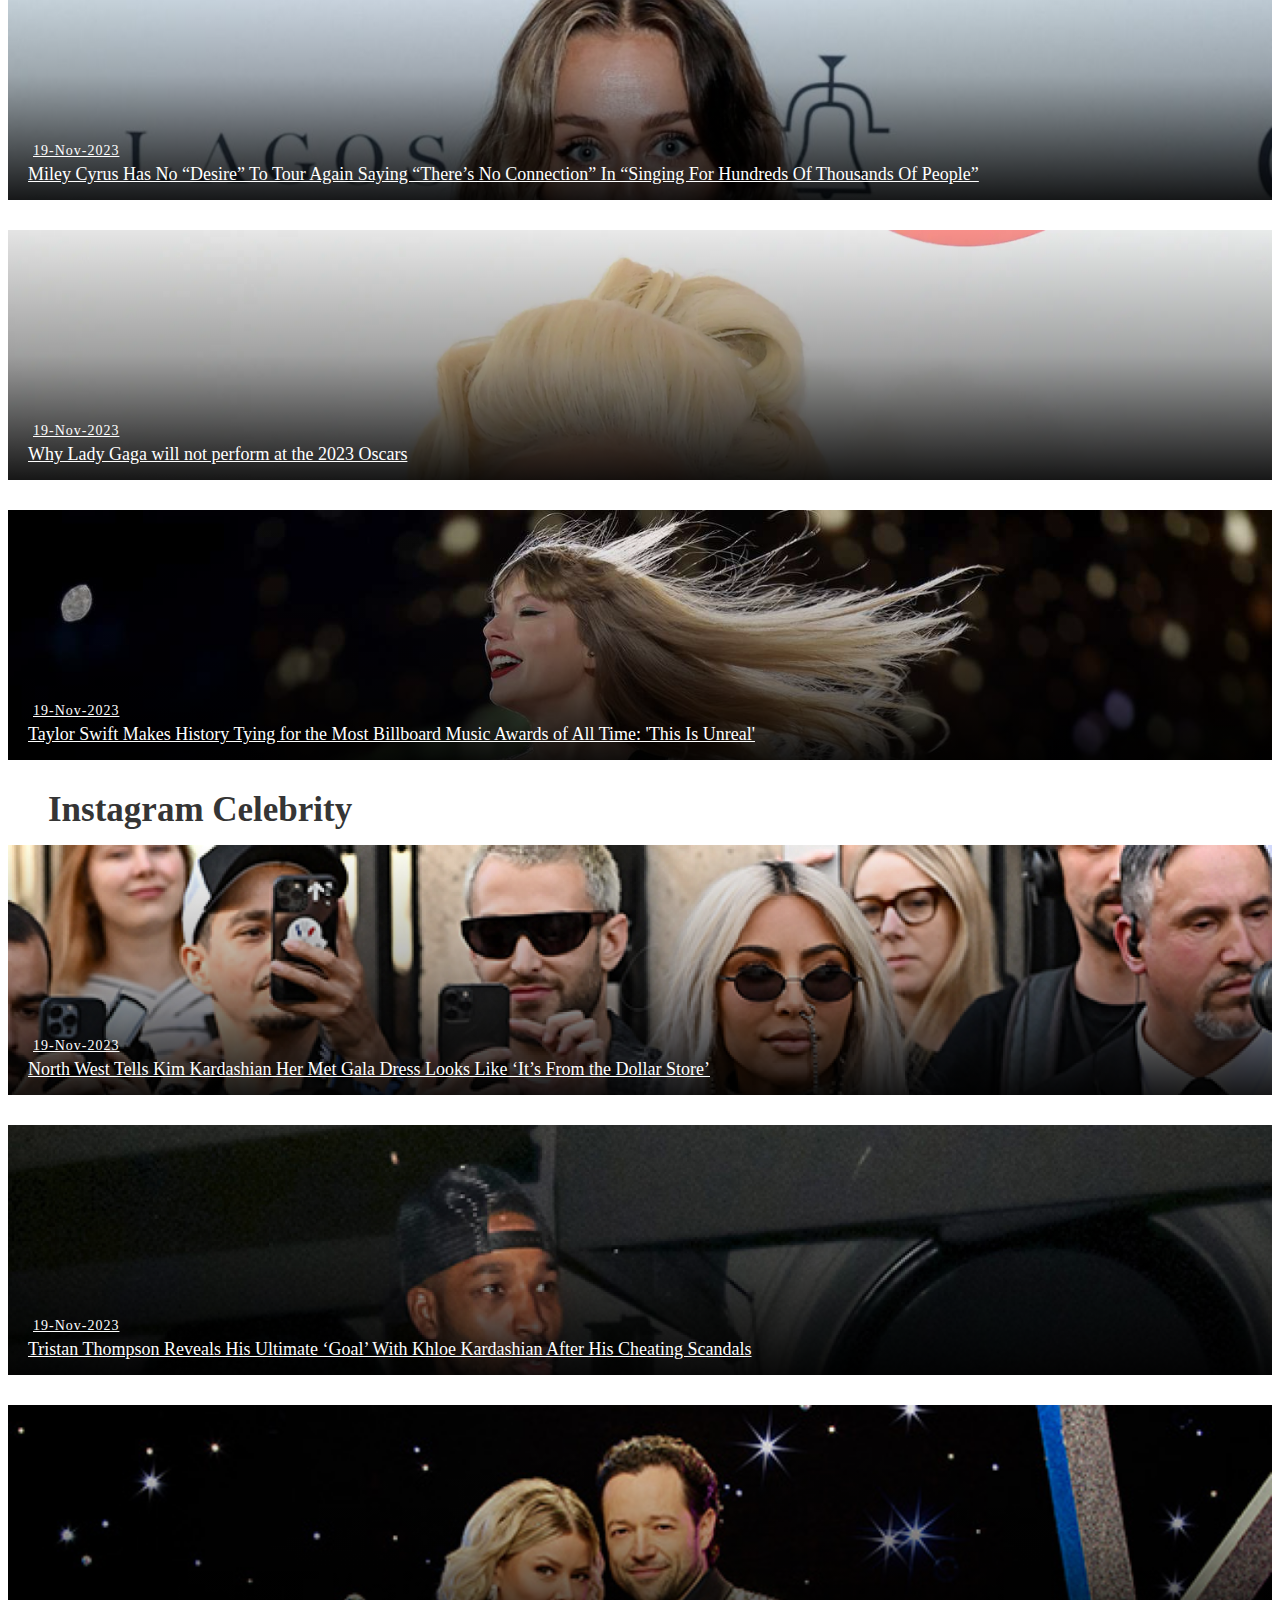
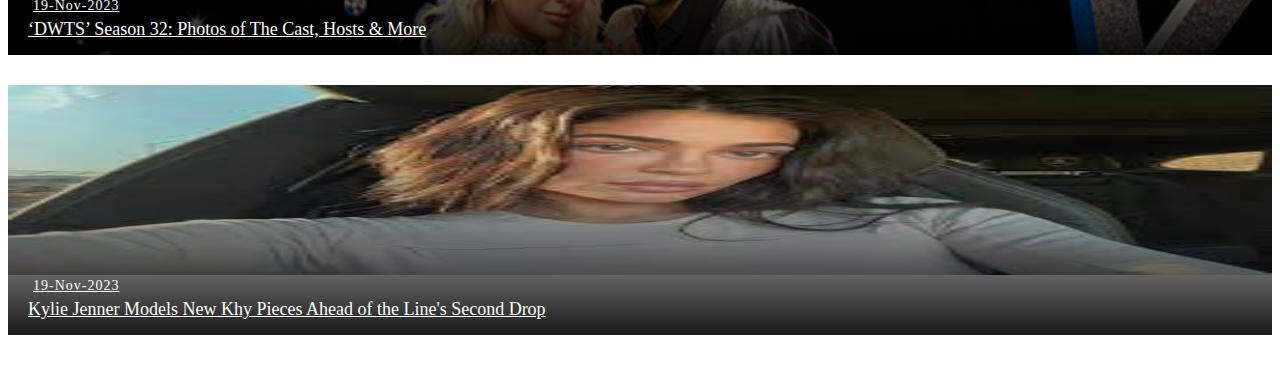
==== commit 631ab83d: "new main" ====
--- a/index.html
+++ b/index.html
@@ -50,6 +50,8 @@
     </div>
   </nav>
 
+  
+
   <div class="top-news">
       <div class="container-fluid">
           <div class="row">
@@ -116,93 +118,7 @@
       </div>
   </div>
 
-  <div class="cat-news">
-      <div class="container-fluid">
-          <div class="row">
-              <div class="col-md-6">
-                  <h2><i class="fas fa-align-justify"></i>Sports Celebrity</h2>
-                  <div class="row cn-slider">
-                      <div class="col-md-6">
-                          <div class="cn-img">
-                              <img src="cat-news-1.jpg" />
-                              <div class="cn-content">
-                                  <div class="cn-content-inner">
-                                      <a class="cn-date" href=""><i class="far fa-clock"></i>19-Nov-2023</a>
-                                      <a class="cn-title" href="">Новый фитнес центр в Нур-Султане</a>
-                                  </div>
-                              </div>
-                          </div>
-                      </div>
-                      <div class="col-md-6">
-                          <div class="cn-img">
-                              <img src="cat-news-2.jpg" />
-                              <div class="cn-content">
-                                  <div class="cn-content-inner">
-                                      <a class="cn-date" href=""><i class="far fa-clock"></i>19-Nov-2023</a>
-                                      <a class="cn-title" href="">Правильное дыхание во время бега</a>
-                                  </div>
-                              </div>
-                          </div>
-                      </div>
-                      <div class="col-md-6">
-                          <div class="cn-img">
-                              <img src="cat-news-3.jpg" />
-                              <div class="cn-content">
-                                  <div class="cn-content-inner">
-                                      <a class="cn-date" href=""><i class="far fa-clock"></i>19-Nov-2023</a>
-                                      <a class="cn-title" href="">Йога на природе</a>
-                                  </div>
-                              </div>
-                          </div>
-                      </div>
-                  </div>
-              </div>
-              <div class="col-md-6">
-                  <h2><i class="fas fa-align-justify"></i>TV Celebrity</h2>
-                  <div class="row cn-slider">
-                      <div class="col-md-6">
-                          <div class="cn-img">
-                              <img src="cat-news-4.jpg" />
-                              <div class="cn-content">
-                                  <div class="cn-content-inner">
-                                      <a class="cn-date" href=""><i class="far fa-clock"></i>19-Nov-2023</a>
-                                      <a class="cn-title" href="">Поддержание витаминов: новое приложение от Amazon</a>
-                                  </div>
-                              </div>
-                          </div>
-                      </div>
-                      <div class="col-md-6">
-                          <div class="cn-img">
-                              <img src="cat-news-5.jpg" />
-                              <div class="cn-content">
-                                  <div class="cn-content-inner">
-                                      <a class="cn-date" href=""><i class="far fa-clock"></i>19-Nov-2023</a>
-                                      <a class="cn-title" href="">Доктора лечат пациентов дистанционно: какие риски?</a>
-                                  </div>
-                              </div>
-                          </div>
-                      </div>
-                      <div class="col-md-6">
-                          <div class="cn-img">
-                              <img src="cat-news-6.jpg" />
-                              <div class="cn-content">
-                                  <div class="cn-content-inner">
-                                      <a class="cn-date" href=""><i class="far fa-clock"></i>19-Nov-2023</a>
-                                      <a class="cn-title" href="">Новый моноблок от Apple</a>
-                                  </div>
-                              </div>
-                          </div>
-                      </div>
-                  </div>
-              </div>
-          </div>
-      </div>
-  </div>
-  <!-- Category News End-->
-
-
-  <!-- Category News Start-->
-  <div class="cat-news">
+  <div class="cl-news">
       <div class="container-fluid">
           <div class="row">
               <div class="col-md-6">
@@ -210,33 +126,44 @@
                   <div class="row cn-slider">
                       <div class="col-md-6">
                           <div class="cn-img">
-                              <img src="cat-news-7.jpg" />
-                              <div class="cn-content">
-                                  <div class="cn-content-inner">
-                                      <a class="cn-date" href=""><i class="far fa-clock"></i>19-Nov-2023</a>
-                                      <a class="cn-title" href="">Правила этики на деловых встречах</a>
-                                  </div>
-                              </div>
-                          </div>
-                      </div>
-                      <div class="col-md-6">
-                          <div class="cn-img">
-                              <img src="cat-news-8.jpg" />
-                              <div class="cn-content">
-                                  <div class="cn-content-inner">
-                                      <a class="cn-date" href=""><i class="far fa-clock"></i>19-Nov-2023</a>
-                                      <a class="cn-title" href="">Прорывные статичстические методы</a>
-                                  </div>
-                              </div>
-                          </div>
-                      </div>
-                      <div class="col-md-6">
-                          <div class="cn-img">
-                              <img src="cat-news-9.jpg" />
-                              <div class="cn-content">
-                                  <div class="cn-content-inner">
-                                      <a class="cn-date" href=""><i class="far fa-clock"></i>19-Nov-2023</a>
-                                      <a class="cn-title" href="">Как влиться в новый коллектив?</a>
+                              <img src="cl-news-7.webp" />
+                              <div class="cn-content">
+                                  <div class="cn-content-inner">
+                                      <a class="cn-date" href=""><i class="far fa-clock"></i>19-Nov-2023</a>
+                                      <a class="cn-title" href="">Beyoncé’s Renaissance Tour Set List 2023: All the Songs You Can Expect to Hear</a>
+                                  </div>
+                              </div>
+                          </div>
+                      </div>
+                      <div class="col-md-6">
+                          <div class="cn-img">
+                              <img src="cl-news-8.jpeg" />
+                              <div class="cn-content">
+                                  <div class="cn-content-inner">
+                                      <a class="cn-date" href=""><i class="far fa-clock"></i>19-Nov-2023</a>
+                                      <a class="cn-title" href="">Miley Cyrus Has No “Desire” To Tour Again Saying “There’s No Connection” In “Singing For Hundreds Of Thousands Of People”</a>
+                                  </div>
+                              </div>
+                          </div>
+                      </div>
+                      <div class="col-md-6">
+                          <div class="cn-img">
+                              <img src="cl-news-9.webp" />
+                              <div class="cn-content">
+                                  <div class="cn-content-inner">
+                                      <a class="cn-date" href=""><i class="far fa-clock"></i>19-Nov-2023</a>
+                                      <a class="cn-title" href="">Why Lady Gaga will not perform at the 2023 Oscars</a>
+                                  </div>
+                              </div>
+                          </div>
+                      </div>
+                      <div class="col-md-6">
+                          <div class="cn-img">
+                              <img src="cl-news-music.jpeg" />
+                              <div class="cn-content">
+                                  <div class="cn-content-inner">
+                                      <a class="cn-date" href=""><i class="far fa-clock"></i>19-Nov-2023</a>
+                                      <a class="cn-title" href="">Taylor Swift Makes History Tying for the Most Billboard Music Awards of All Time: 'This Is Unreal'</a>
                                   </div>
                               </div>
                           </div>
@@ -244,43 +171,54 @@
                   </div>
               </div>
               <div class="col-md-6">
-                  <h2><i class="fas fa-align-justify"></i>YouTube Celebrity</h2>
-                  <div class="row cn-slider">
-                      <div class="col-md-6">
-                          <div class="cn-img">
-                              <img src="cat-news-10.jpg" />
-                              <div class="cn-content">
-                                  <div class="cn-content-inner">
-                                      <a class="cn-date" href=""><i class="far fa-clock"></i>19-Nov-2023</a>
-                                      <a class="cn-title" href="">Игровая зависимость: как её лечить?</a>
-                                  </div>
-                              </div>
-                          </div>
-                      </div>
-                      <div class="col-md-6">
-                          <div class="cn-img">
-                              <img src="cat-news-11.jpg" />
-                              <div class="cn-content">
-                                  <div class="cn-content-inner">
-                                      <a class="cn-date" href=""><i class="far fa-clock"></i>19-Nov-2023</a>
-                                      <a class="cn-title" href="">Новое приложение заменит Apple Music?</a>
-                                  </div>
-                              </div>
-                          </div>
-                      </div>
-                      <div class="col-md-6">
-                          <div class="cn-img">
-                              <img src="cat-news-12.jpg" />
-                              <div class="cn-content">
-                                  <div class="cn-content-inner">
-                                      <a class="cn-date" href=""><i class="far fa-clock"></i>19-Nov-2023</a>
-                                      <a class="cn-title" href="">Музыка и спорт: плюсы совмещения</a>
-                                  </div>
-                              </div>
-                          </div>
-                      </div>
-                  </div>
-              </div>
+                <h2><i class="fas fa-align-justify"></i>Instagram Celebrity</h2>
+                <div class="row cn-slider">
+                    <div class="col-md-6">
+                        <div class="cn-img">
+                            <img src="cl-news-1.webp" />
+                            <div class="cn-content">
+                                <div class="cn-content-inner">
+                                    <a class="cn-date" href=""><i class="far fa-clock"></i>19-Nov-2023</a>
+                                    <a class="cn-title" href="">North West Tells Kim Kardashian Her Met Gala Dress Looks Like ‘It’s From the Dollar Store’</a>
+                                </div>
+                            </div>
+                        </div>
+                    </div>
+                    <div class="col-md-6">
+                        <div class="cn-img">
+                            <img src="cl-news-2.webp" />
+                            <div class="cn-content">
+                                <div class="cn-content-inner">
+                                    <a class="cn-date" href=""><i class="far fa-clock"></i>19-Nov-2023</a>
+                                    <a class="cn-title" href="">Tristan Thompson Reveals His Ultimate ‘Goal’ With Khloe Kardashian After His Cheating Scandals</a>
+                                </div>
+                            </div>
+                        </div>
+                    </div>
+                    <div class="col-md-6">
+                        <div class="cn-img">
+                            <img src="cl-news-3.webp" />
+                            <div class="cn-content">
+                                <div class="cn-content-inner">
+                                    <a class="cn-date" href=""><i class="far fa-clock"></i>19-Nov-2023</a>
+                                    <a class="cn-title" href="">‘DWTS’ Season 32: Photos of The Cast, Hosts & More</a>
+                                </div>
+                            </div>
+                        </div>
+                    </div>
+                    <div class="col-md-6">
+                        <div class="cn-img">
+                            <img src="cl-news-ins.jpeg" height="190"/>
+                            <div class="cn-content">
+                                <div class="cn-content-inner">
+                                    <a class="cn-date" href=""><i class="far fa-clock"></i>19-Nov-2023</a>
+                                    <a class="cn-title" href="">Kylie Jenner Models New Khy Pieces Ahead of the Line's Second Drop</a>
+                                </div>
+                            </div>
+                        </div>
+                    </div>
+                </div>
+            </div>
           </div>
       </div>
   </div>
--- a/style.css
+++ b/style.css
@@ -76,6 +76,14 @@
 
 .top-news .col-md-6 {
     margin-bottom: 30px;
+}
+
+.tn-img img {
+    height: 400px; /* Set the desired height */
+    object-fit: cover;
+}
+.tn-left .tn-img img {
+    height: 830px; /* Adjust the height to match the right-side photos */
 }
 
 .top-news .tn-img {
@@ -141,49 +149,49 @@
     color: #E47A2E;
 }
 
-
-/**********************************/
-/******* Category News CSS ********/
-/**********************************/
-.cat-news {
+.cl-news {
     position: relative;
     width: 100%;
     padding: 0;
 }
 
-.cat-news .col-md-6 {
+.cl-news .col-md-6 {
     margin-bottom: 30px;
 }
 
-.cat-news h2 {
+.cl-news h2 {
     color: #353535;
     font-size: 35px;
     font-weight: 700;
     margin-left: 40px;
 }
 
-.cat-news h2 i {
+.cl-news h2 i {
     position: absolute;
     top: 8px;
     left: 15px;
     font-size: 28px;
 }
 
-.cat-news .cn-img {
+.cl-news .cn-img {
     position: relative;
     overflow: hidden;
-}
-
-.cat-news .cn-img img {
-    width: 100%;
-}
-
-.cat-news .cn-img:hover img {
+    height: 250px; /* Set the desired height */
+    width: 100%; /* Ensure full width within the container */
+    object-fit: cover; /* Maintain aspect ratio and cover */
+    
+}
+
+.cl-news .cn-img img {
+    width: 100%;
+}
+
+.cl-news .cn-img:hover img {
     filter: blur(5px);
     -webkit-filter: blur(5px);
 }
 
-.cat-news .cn-content {
+.cl-news .cn-content {
     position: absolute;
     top: 0;
     right: 0;
@@ -195,7 +203,7 @@
     align-items: flex-end;
 }
 
-.cat-news .cn-content a.cn-date {
+.cl-news .cn-content a.cn-date {
     display: block;
     width: 100%;
     margin-bottom: 5px;
@@ -206,15 +214,15 @@
     letter-spacing: 1px;
 }
 
-.cat-news .cn-content a.cn-date i {
+.cl-news .cn-content a.cn-date i {
     margin-right: 5px;
 }
 
-.cat-news .cn-content a.cn-date:hover {
+.cl-news .cn-content a.cn-date:hover {
     text-decoration: underline;
 }
 
-.cat-news .cn-content a.cn-title {
+.cl-news .cn-content a.cn-title {
     display: block;
     width: 100%;
     color: #ffffff;
@@ -223,12 +231,12 @@
     transition: .3s;
 }
 
-.cat-news .cn-content a.cn-title:hover {
+.cl-news .cn-content a.cn-title:hover {
     color: #E47A2E;
 }
 
-.cat-news .slick-prev,
-.cat-news .slick-next {
+.cl-news .slick-prev,
+.cl-news .slick-next {
     top: -35px;
     width: 28px;
     height: 28px;
@@ -238,18 +246,18 @@
     background: #353535;
 }
 
-.cat-news .slick-prev {
+.cl-news .slick-prev {
     left: calc(100% - 85px);
 }
 
-.cat-news .slick-next {
+.cl-news .slick-next {
     right: 14px;
 }
 
-.cat-news .slick-prev:hover,
-.cat-news .slick-prev:focus,
-.cat-news .slick-next:hover,
-.cat-news .slick-next:focus {
+.cl-news .slick-prev:hover,
+.cl-news .slick-prev:focus,
+.cl-news .slick-next:hover,
+.cl-news .slick-next:focus {
     color: #ffffff;
     background: #E47A2E;
 }
@@ -288,6 +296,7 @@
 .main-news .mn-img {
     position: relative;
     overflow: hidden;
+    
 }
 
 .main-news .mn-img img {
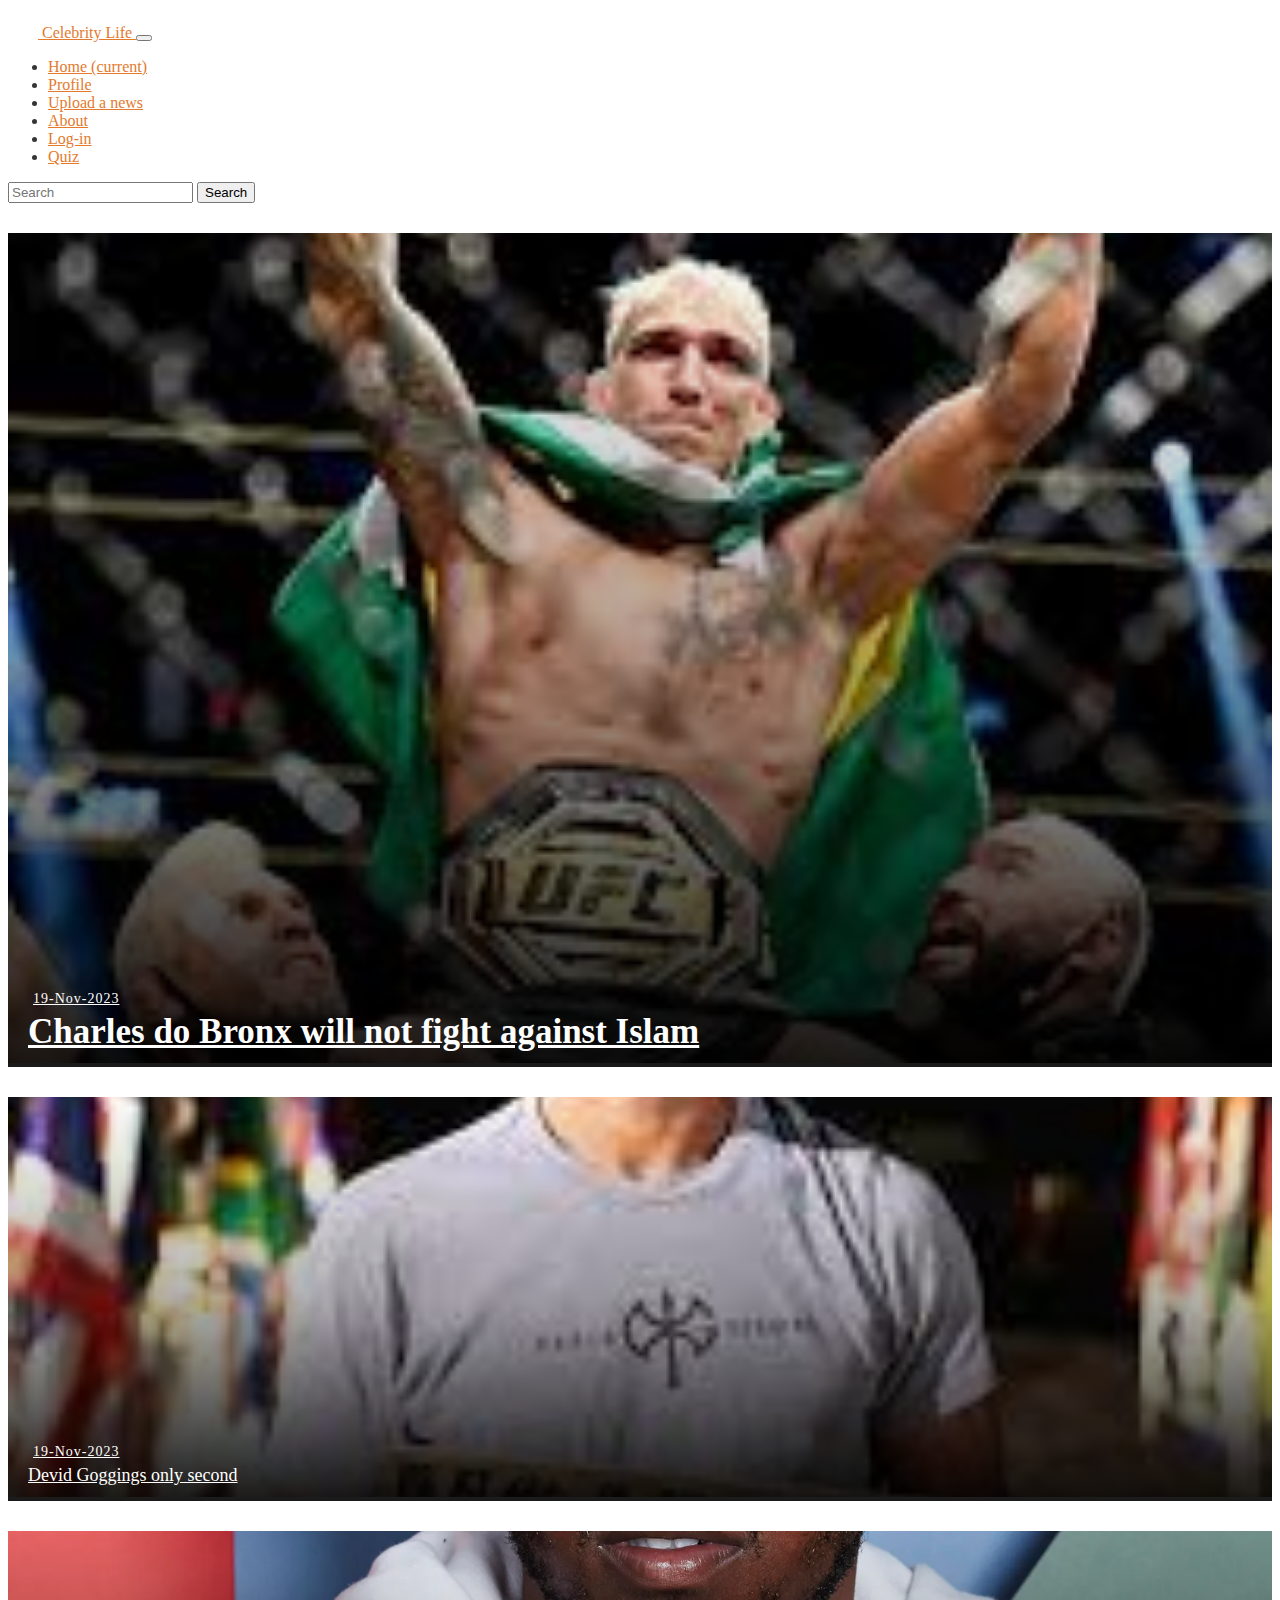
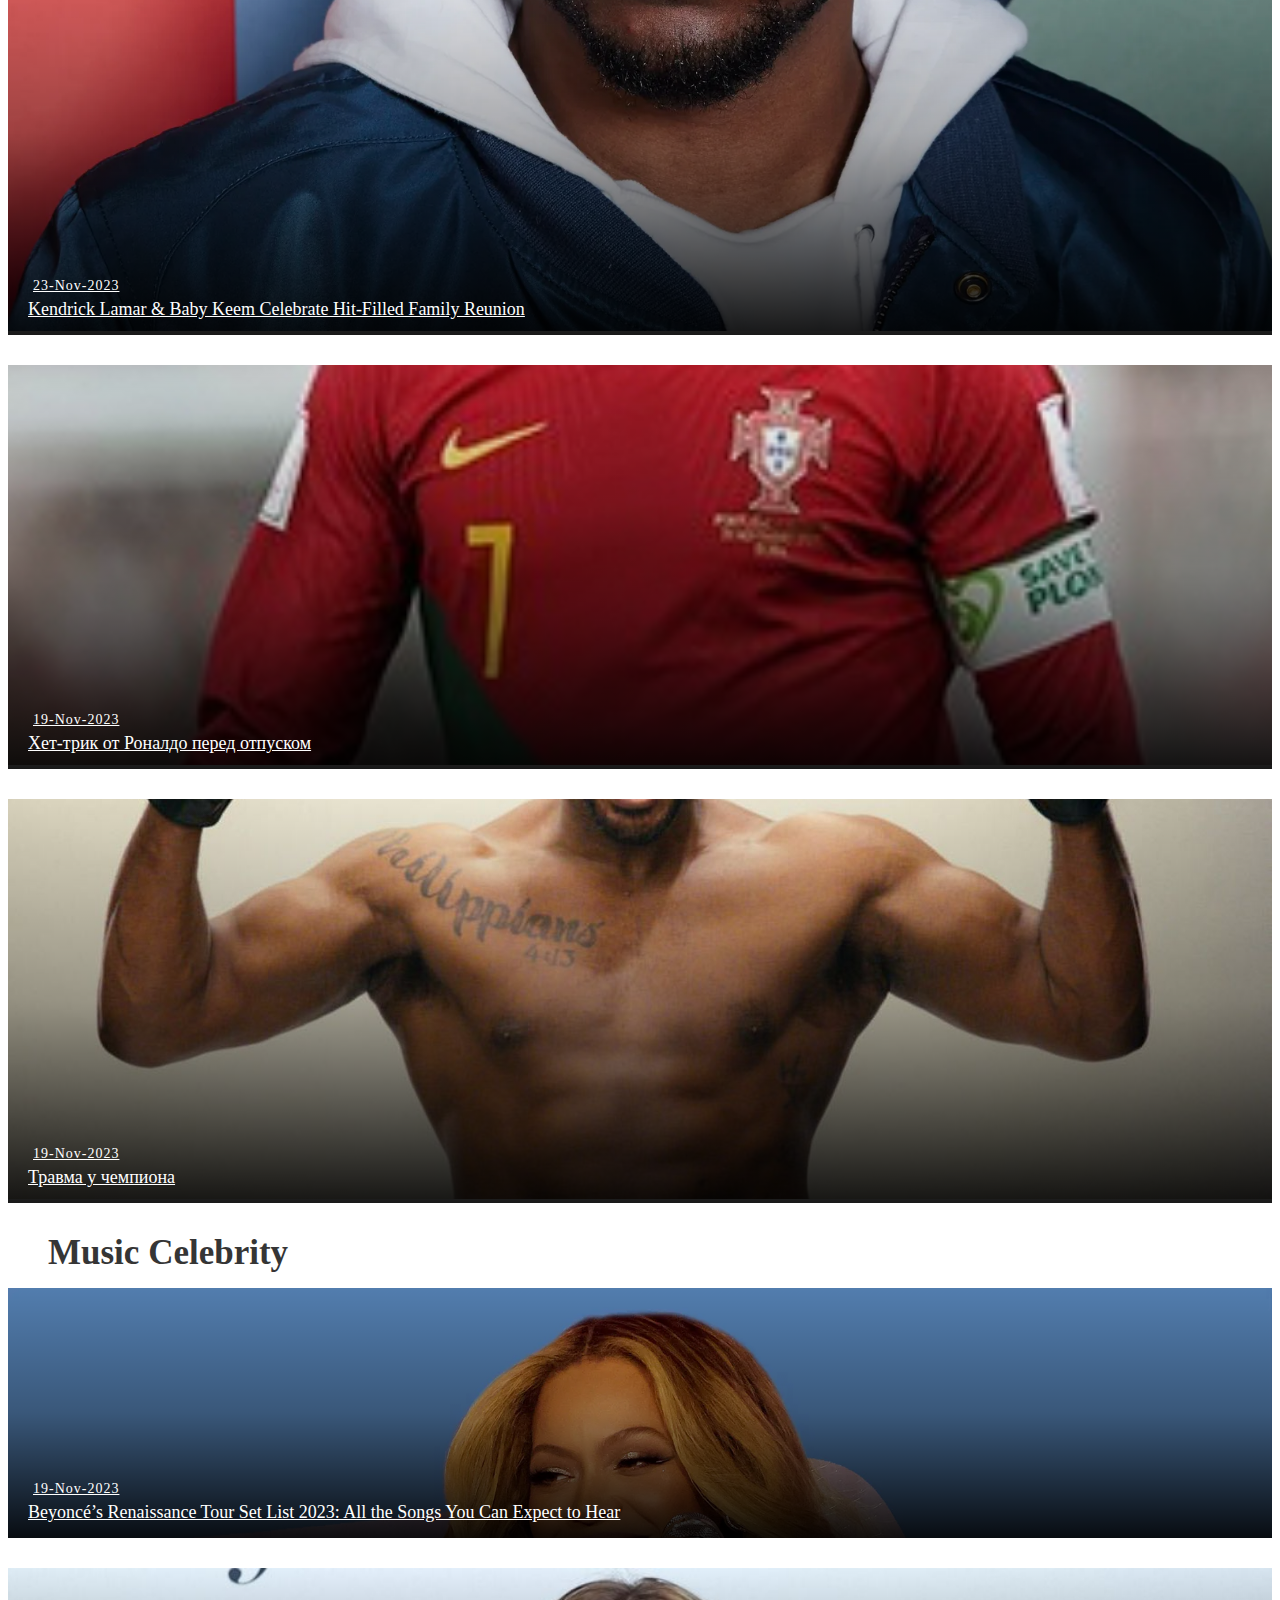
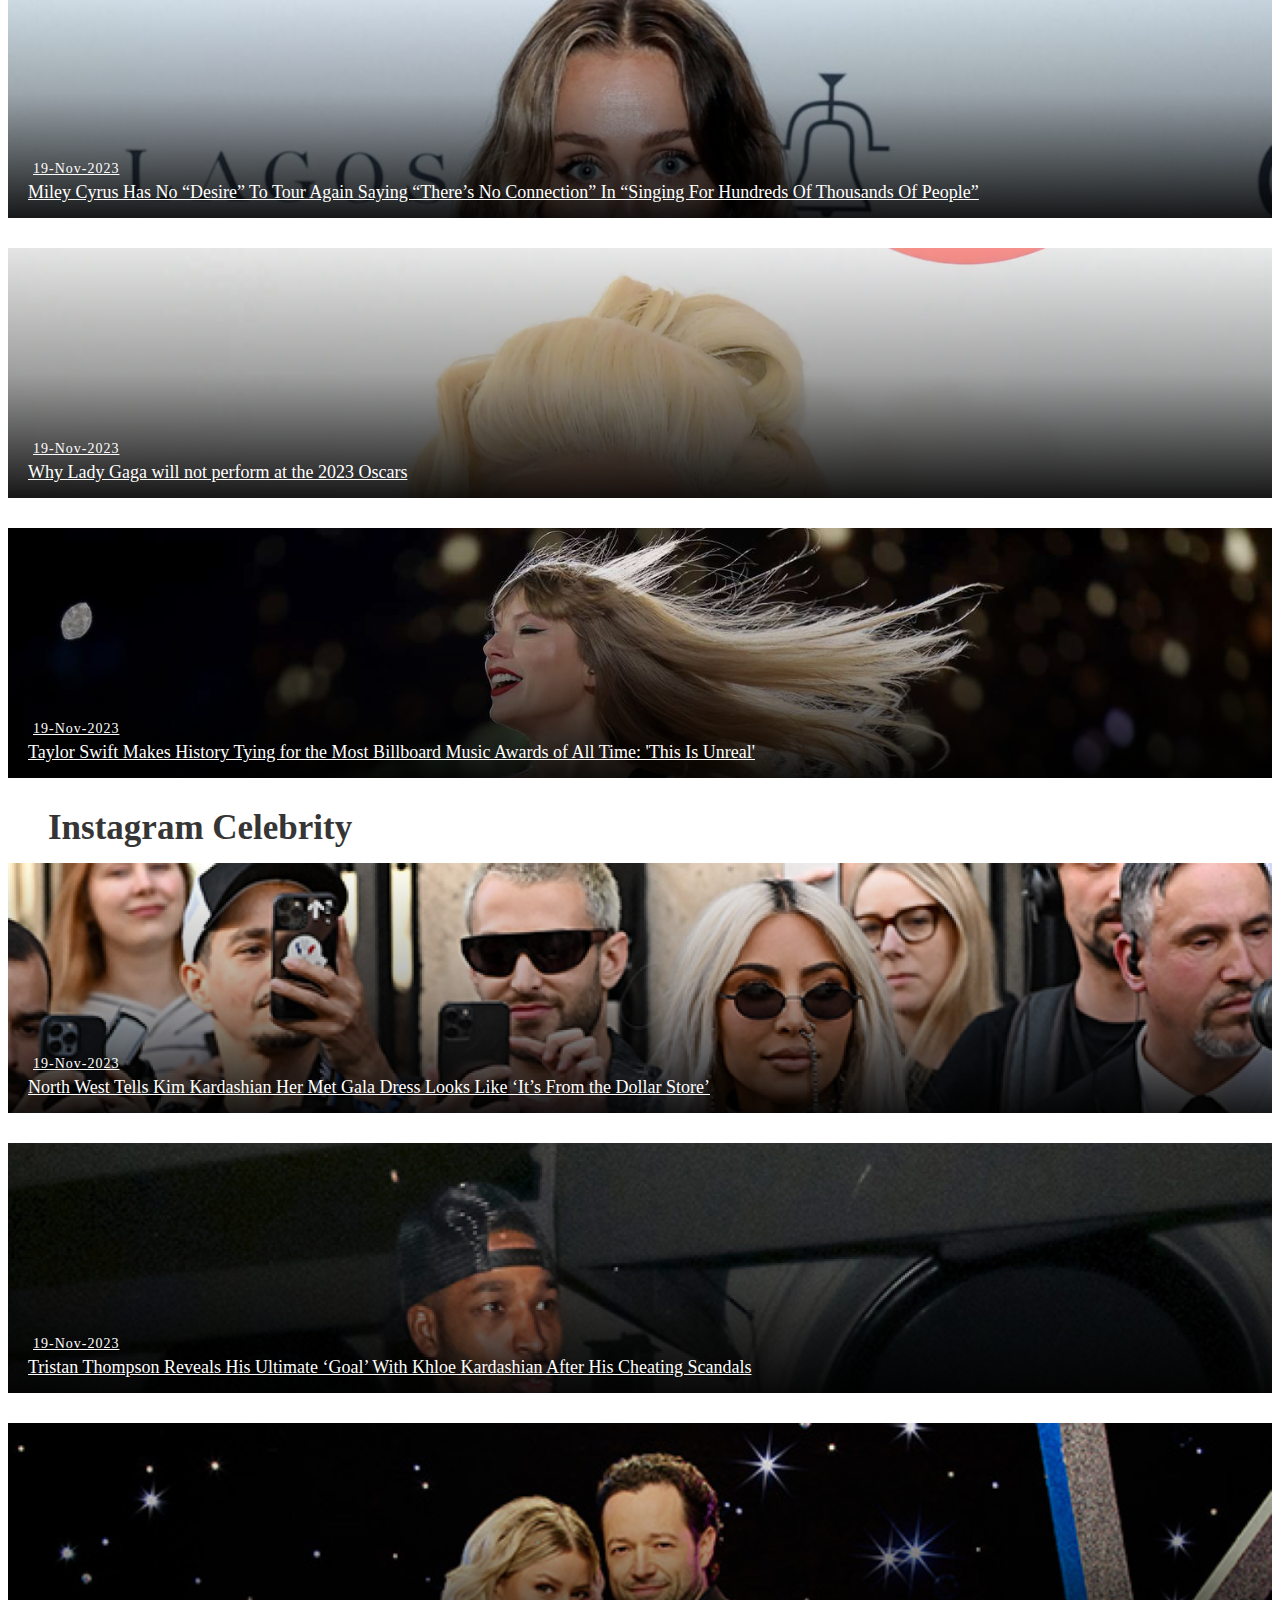
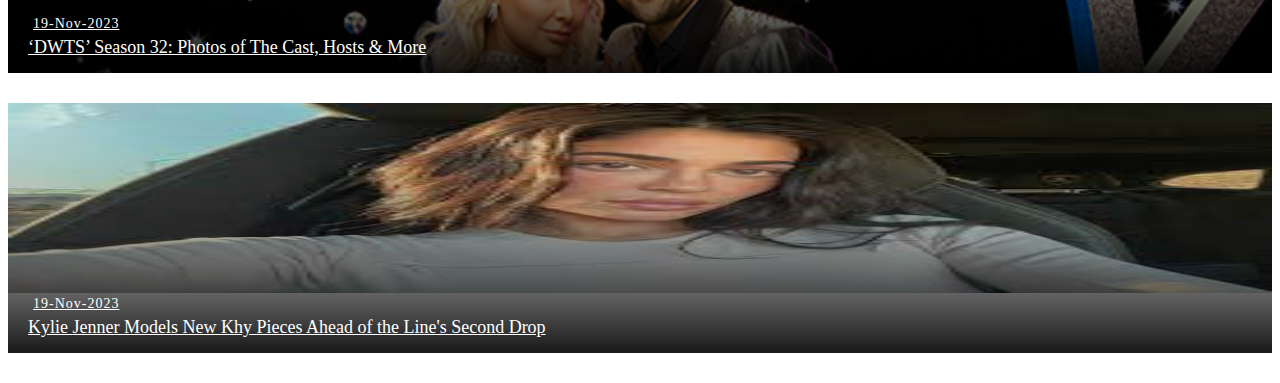
==== commit 8fd93bee: "quiz" ====
--- a/index.html
+++ b/index.html
@@ -1,227 +1,251 @@
 <!DOCTYPE html>
 <html>
+
 <head>
-  <title>Main</title>
-    <style>@import url('https://fonts.googleapis.com/css2?family=Montserrat:wght@300;500;700&display=swap');</style>
-<link href="style.css" rel="stylesheet">
-  <link rel="stylesheet" href="https://cdn.jsdelivr.net/npm/bootstrap@4.6.1/dist/css/bootstrap.min.css" integrity="sha384-zCbKRCUGaJDkqS1kPbPd7TveP5iyJE0EjAuZQTgFLD2ylzuqKfdKlfG/eSrtxUkn" crossorigin="anonymous">
-  <script src="https://cdn.jsdelivr.net/npm/jquery@3.5.1/dist/jquery.slim.min.js" integrity="sha384-DfXdz2htPH0lsSSs5nCTpuj/zy4C+OGpamoFVy38MVBnE+IbbVYUew+OrCXaRkfj" crossorigin="anonymous"></script>
-<script src="https://cdn.jsdelivr.net/npm/popper.js@1.16.1/dist/umd/popper.min.js" integrity="sha384-9/reFTGAW83EW2RDu2S0VKaIzap3H66lZH81PoYlFhbGU+6BZp6G7niu735Sk7lN" crossorigin="anonymous"></script>
-<script src="https://cdn.jsdelivr.net/npm/bootstrap@4.6.1/dist/js/bootstrap.min.js" integrity="sha384-VHvPCCyXqtD5DqJeNxl2dtTyhF78xXNXdkwX1CZeRusQfRKp+tA7hAShOK/B/fQ2" crossorigin="anonymous"></script>
-
-<!--<link rel="stylesheet" type="text/css" href="btstrap.css">-->
-
-<link rel=”icon” href=”favicon.ico” type=”image/x-icon”>
-<link type="image/x-icon" href="favicon.ico" rel="shortcut icon">
+    <title>Main</title>
+    <style>
+        @import url('https://fonts.googleapis.com/css2?family=Montserrat:wght@300;500;700&display=swap');
+    </style>
+    <link href="style.css" rel="stylesheet">
+    <link rel="stylesheet" href="https://cdn.jsdelivr.net/npm/bootstrap@4.6.1/dist/css/bootstrap.min.css"
+        integrity="sha384-zCbKRCUGaJDkqS1kPbPd7TveP5iyJE0EjAuZQTgFLD2ylzuqKfdKlfG/eSrtxUkn" crossorigin="anonymous">
+    <script src="https://cdn.jsdelivr.net/npm/jquery@3.5.1/dist/jquery.slim.min.js"
+        integrity="sha384-DfXdz2htPH0lsSSs5nCTpuj/zy4C+OGpamoFVy38MVBnE+IbbVYUew+OrCXaRkfj"
+        crossorigin="anonymous"></script>
+    <script src="https://cdn.jsdelivr.net/npm/popper.js@1.16.1/dist/umd/popper.min.js"
+        integrity="sha384-9/reFTGAW83EW2RDu2S0VKaIzap3H66lZH81PoYlFhbGU+6BZp6G7niu735Sk7lN"
+        crossorigin="anonymous"></script>
+    <script src="https://cdn.jsdelivr.net/npm/bootstrap@4.6.1/dist/js/bootstrap.min.js"
+        integrity="sha384-VHvPCCyXqtD5DqJeNxl2dtTyhF78xXNXdkwX1CZeRusQfRKp+tA7hAShOK/B/fQ2"
+        crossorigin="anonymous"></script>
+
+    <!--<link rel="stylesheet" type="text/css" href="btstrap.css">-->
+
+    <link rel=”icon” href=”favicon.ico” type=”image/x-icon”>
+    <link type="image/x-icon" href="favicon.ico" rel="shortcut icon">
 </head>
 
 <body>
-  <nav class="navbar navbar-expand-lg navbar-dark bg-dark">
-    <a class="navbar-brand" href="index.html">
-    <img src="icon.png" width="30" height="30" class="d-inline-block align-top" alt="">
-    Celebrity life
-  </a>
-    <button class="navbar-toggler" type="button" data-toggle="collapse" data-target="#navbarSupportedContent" aria-controls="navbarSupportedContent" aria-expanded="false" aria-label="Toggle navigation">
-      <span class="navbar-toggler-icon"></span>
-    </button>
-
-    <div class="collapse navbar-collapse" id="navbarSupportedContent">
-      <ul class="navbar-nav mr-auto">
-        <li class="nav-item active">
-          <a class="nav-link" href="#">Home <span class="sr-only">(current)</span></a>
-        </li>
-        <li class="nav-item">
-          <a class="nav-link" href="profile.html">Profile</a>
-        </li>
-        <li class="nav-item">
-          <a class="nav-link" href="write.html">Upload a news</a>
-        </li>
-        <li class="nav-item">
-          <a class="nav-link" href="About.html">About</a>
-        </li>
-        <li class="nav-item">
-          <a class="nav-link" href="login.html">Log-in</a>
-        </li>
-      </ul>
-      <form class="form-inline my-2 my-lg-0">
-        <input class="form-control mr-sm-2" type="search" placeholder="Search" aria-label="Search">
-        <button class="btn btn-outline-success my-2 my-sm-0" type="submit">Search</button>
-      </form>
+    <nav class="navbar navbar-expand-lg navbar-dark bg-dark">
+        <a class="navbar-brand" href="index.html">
+            <img src="icon.png" width="30" height="30" class="d-inline-block align-top" alt="">
+            Celebrity Life
+        </a>
+        <button class="navbar-toggler" type="button" data-toggle="collapse" data-target="#navbarSupportedContent"
+            aria-controls="navbarSupportedContent" aria-expanded="false" aria-label="Toggle navigation">
+            <span class="navbar-toggler-icon"></span>
+        </button>
+
+        <div class="collapse navbar-collapse" id="navbarSupportedContent">
+            <ul class="navbar-nav mr-auto">
+                <li class="nav-item active">
+                    <a class="nav-link" href="#">Home <span class="sr-only">(current)</span></a>
+                </li>
+                <li class="nav-item">
+                    <a class="nav-link" href="profile.html">Profile</a>
+                </li>
+                <li class="nav-item">
+                    <a class="nav-link" href="write.html">Upload a news</a>
+                </li>
+                <li class="nav-item">
+                    <a class="nav-link" href="About.html">About</a>
+                </li>
+                <li class="nav-item">
+                    <a class="nav-link" href="login.html">Log-in</a>
+                </li>
+                <li class="nav-item">
+                    <a class="nav-link" href="quiz.html">Quiz</a>
+                </li>
+            </ul>
+            <form class="form-inline my-2 my-lg-0">
+                <input class="form-control mr-sm-2" type="search" placeholder="Search" aria-label="Search">
+                <button class="btn btn-outline-success my-2 my-sm-0" type="submit">Search</button>
+            </form>
+        </div>
+    </nav>
+
+
+
+    <div class="top-news">
+        <div class="container-fluid">
+            <div class="row">
+                <div class="col-md-6 tn-left">
+                    <div class="tn-img">
+                        <img src="top-news-1.jpeg" />
+                        <div class="tn-content">
+                            <div class="tn-content-inner">
+                                <a class="tn-date" href=""><i class="far fa-clock"></i>19-Nov-2023</a>
+                                <a class="tn-title" href="">Charles do Bronx will not fight against Islam</a>
+                            </div>
+                        </div>
+                    </div>
+                </div>
+                <div class="col-md-6 tn-right">
+                    <div class="row">
+                        <div class="col-md-6">
+                            <div class="tn-img">
+                                <img src="top-news-2.jpeg" />
+                                <div class="tn-content">
+                                    <div class="tn-content-inner">
+                                        <a class="tn-date" href=""><i class="far fa-clock"></i>19-Nov-2023</a>
+                                        <a class="tn-title" href="">Devid Goggings only second</a>
+                                    </div>
+                                </div>
+                            </div>
+                        </div>
+                        <div class="col-md-6">
+                            <div class="tn-img">
+                                <img src="top-news-3.webp" />
+                                <div class="tn-content">
+                                    <div class="tn-content-inner">
+                                        <a class="tn-date" href=""><i class="far fa-clock"></i>23-Nov-2023</a>
+                                        <a class="tn-title" href="">Kendrick Lamar & Baby Keem Celebrate Hit-Filled
+                                            Family Reunion</a>
+                                    </div>
+                                </div>
+                            </div>
+                        </div>
+                        <div class="col-md-6">
+                            <div class="tn-img">
+                                <img src="top-news-4.jpeg" />
+                                <div class="tn-content">
+                                    <div class="tn-content-inner">
+                                        <a class="tn-date" href=""><i class="far fa-clock"></i>19-Nov-2023</a>
+                                        <a class="tn-title" href="">Хет-трик от Роналдо перед отпуском</a>
+                                    </div>
+                                </div>
+                            </div>
+                        </div>
+                        <div class="col-md-6">
+                            <div class="tn-img">
+                                <img src="top-news-5.jpeg" />
+                                <div class="tn-content">
+                                    <div class="tn-content-inner">
+                                        <a class="tn-date" href=""><i class="far fa-clock"></i>19-Nov-2023</a>
+                                        <a class="tn-title" href="">Травма у чемпиона</a>
+                                    </div>
+                                </div>
+                            </div>
+                        </div>
+                    </div>
+                </div>
+            </div>
+        </div>
     </div>
-  </nav>
-
-  
-
-  <div class="top-news">
-      <div class="container-fluid">
-          <div class="row">
-              <div class="col-md-6 tn-left">
-                  <div class="tn-img">
-                      <img src="top-news-1.jpeg" />
-                      <div class="tn-content">
-                          <div class="tn-content-inner">
-                              <a class="tn-date" href=""><i class="far fa-clock"></i>19-Nov-2023</a>
-                              <a class="tn-title" href="">Charles do Bronx will not fight against Islam</a>
-                          </div>
-                      </div>
-                  </div>
-              </div>
-              <div class="col-md-6 tn-right">
-                  <div class="row">
-                      <div class="col-md-6">
-                          <div class="tn-img">
-                              <img src="top-news-2.jpeg" />
-                              <div class="tn-content">
-                                  <div class="tn-content-inner">
-                                      <a class="tn-date" href=""><i class="far fa-clock"></i>19-Nov-2023</a>
-                                      <a class="tn-title" href="">Devid Goggings only second</a>
-                                  </div>
-                              </div>
-                          </div>
-                      </div>
-                      <div class="col-md-6">
-                          <div class="tn-img">
-                              <img src="top-news-3.webp" />
-                              <div class="tn-content">
-                                  <div class="tn-content-inner">
-                                      <a class="tn-date" href=""><i class="far fa-clock"></i>23-Nov-2023</a>
-                                      <a class="tn-title" href="">Kendrick Lamar & Baby Keem Celebrate Hit-Filled Family Reunion</a>
-                                  </div>
-                              </div>
-                          </div>
-                      </div>
-                      <div class="col-md-6">
-                          <div class="tn-img">
-                              <img src="top-news-4.jpeg" />
-                              <div class="tn-content">
-                                  <div class="tn-content-inner">
-                                      <a class="tn-date" href=""><i class="far fa-clock"></i>19-Nov-2023</a>
-                                      <a class="tn-title" href="">Хет-трик от Роналдо перед отпуском</a>
-                                  </div>
-                              </div>
-                          </div>
-                      </div>
-                      <div class="col-md-6">
-                          <div class="tn-img">
-                              <img src="top-news-5.jpeg"/>
-                              <div class="tn-content">
-                                  <div class="tn-content-inner">
-                                      <a class="tn-date" href=""><i class="far fa-clock"></i>19-Nov-2023</a>
-                                      <a class="tn-title" href="">Травма у чемпиона</a>
-                                  </div>
-                              </div>
-                          </div>
-                      </div>
-                  </div>
-              </div>
-          </div>
-      </div>
-  </div>
-
-  <div class="cl-news">
-      <div class="container-fluid">
-          <div class="row">
-              <div class="col-md-6">
-                  <h2><i class="fas fa-align-justify"></i>Music Celebrity</h2>
-                  <div class="row cn-slider">
-                      <div class="col-md-6">
-                          <div class="cn-img">
-                              <img src="cl-news-7.webp" />
-                              <div class="cn-content">
-                                  <div class="cn-content-inner">
-                                      <a class="cn-date" href=""><i class="far fa-clock"></i>19-Nov-2023</a>
-                                      <a class="cn-title" href="">Beyoncé’s Renaissance Tour Set List 2023: All the Songs You Can Expect to Hear</a>
-                                  </div>
-                              </div>
-                          </div>
-                      </div>
-                      <div class="col-md-6">
-                          <div class="cn-img">
-                              <img src="cl-news-8.jpeg" />
-                              <div class="cn-content">
-                                  <div class="cn-content-inner">
-                                      <a class="cn-date" href=""><i class="far fa-clock"></i>19-Nov-2023</a>
-                                      <a class="cn-title" href="">Miley Cyrus Has No “Desire” To Tour Again Saying “There’s No Connection” In “Singing For Hundreds Of Thousands Of People”</a>
-                                  </div>
-                              </div>
-                          </div>
-                      </div>
-                      <div class="col-md-6">
-                          <div class="cn-img">
-                              <img src="cl-news-9.webp" />
-                              <div class="cn-content">
-                                  <div class="cn-content-inner">
-                                      <a class="cn-date" href=""><i class="far fa-clock"></i>19-Nov-2023</a>
-                                      <a class="cn-title" href="">Why Lady Gaga will not perform at the 2023 Oscars</a>
-                                  </div>
-                              </div>
-                          </div>
-                      </div>
-                      <div class="col-md-6">
-                          <div class="cn-img">
-                              <img src="cl-news-music.jpeg" />
-                              <div class="cn-content">
-                                  <div class="cn-content-inner">
-                                      <a class="cn-date" href=""><i class="far fa-clock"></i>19-Nov-2023</a>
-                                      <a class="cn-title" href="">Taylor Swift Makes History Tying for the Most Billboard Music Awards of All Time: 'This Is Unreal'</a>
-                                  </div>
-                              </div>
-                          </div>
-                      </div>
-                  </div>
-              </div>
-              <div class="col-md-6">
-                <h2><i class="fas fa-align-justify"></i>Instagram Celebrity</h2>
-                <div class="row cn-slider">
-                    <div class="col-md-6">
-                        <div class="cn-img">
-                            <img src="cl-news-1.webp" />
-                            <div class="cn-content">
-                                <div class="cn-content-inner">
-                                    <a class="cn-date" href=""><i class="far fa-clock"></i>19-Nov-2023</a>
-                                    <a class="cn-title" href="">North West Tells Kim Kardashian Her Met Gala Dress Looks Like ‘It’s From the Dollar Store’</a>
-                                </div>
-                            </div>
-                        </div>
-                    </div>
-                    <div class="col-md-6">
-                        <div class="cn-img">
-                            <img src="cl-news-2.webp" />
-                            <div class="cn-content">
-                                <div class="cn-content-inner">
-                                    <a class="cn-date" href=""><i class="far fa-clock"></i>19-Nov-2023</a>
-                                    <a class="cn-title" href="">Tristan Thompson Reveals His Ultimate ‘Goal’ With Khloe Kardashian After His Cheating Scandals</a>
-                                </div>
-                            </div>
-                        </div>
-                    </div>
-                    <div class="col-md-6">
-                        <div class="cn-img">
-                            <img src="cl-news-3.webp" />
-                            <div class="cn-content">
-                                <div class="cn-content-inner">
-                                    <a class="cn-date" href=""><i class="far fa-clock"></i>19-Nov-2023</a>
-                                    <a class="cn-title" href="">‘DWTS’ Season 32: Photos of The Cast, Hosts & More</a>
-                                </div>
-                            </div>
-                        </div>
-                    </div>
-                    <div class="col-md-6">
-                        <div class="cn-img">
-                            <img src="cl-news-ins.jpeg" height="190"/>
-                            <div class="cn-content">
-                                <div class="cn-content-inner">
-                                    <a class="cn-date" href=""><i class="far fa-clock"></i>19-Nov-2023</a>
-                                    <a class="cn-title" href="">Kylie Jenner Models New Khy Pieces Ahead of the Line's Second Drop</a>
+
+    <div class="cl-news">
+        <div class="container-fluid">
+            <div class="row">
+                <div class="col-md-6">
+                    <h2><i class="fas fa-align-justify"></i>Music Celebrity</h2>
+                    <div class="row cn-slider">
+                        <div class="col-md-6">
+                            <div class="cn-img">
+                                <img src="cl-news-7.webp" />
+                                <div class="cn-content">
+                                    <div class="cn-content-inner">
+                                        <a class="cn-date" href=""><i class="far fa-clock"></i>19-Nov-2023</a>
+                                        <a class="cn-title" href="">Beyoncé’s Renaissance Tour Set List 2023: All the
+                                            Songs You Can Expect to Hear</a>
+                                    </div>
+                                </div>
+                            </div>
+                        </div>
+                        <div class="col-md-6">
+                            <div class="cn-img">
+                                <img src="cl-news-8.jpeg" />
+                                <div class="cn-content">
+                                    <div class="cn-content-inner">
+                                        <a class="cn-date" href=""><i class="far fa-clock"></i>19-Nov-2023</a>
+                                        <a class="cn-title" href="">Miley Cyrus Has No “Desire” To Tour Again Saying
+                                            “There’s No Connection” In “Singing For Hundreds Of Thousands Of People”</a>
+                                    </div>
+                                </div>
+                            </div>
+                        </div>
+                        <div class="col-md-6">
+                            <div class="cn-img">
+                                <img src="cl-news-9.webp" />
+                                <div class="cn-content">
+                                    <div class="cn-content-inner">
+                                        <a class="cn-date" href=""><i class="far fa-clock"></i>19-Nov-2023</a>
+                                        <a class="cn-title" href="">Why Lady Gaga will not perform at the 2023
+                                            Oscars</a>
+                                    </div>
+                                </div>
+                            </div>
+                        </div>
+                        <div class="col-md-6">
+                            <div class="cn-img">
+                                <img src="cl-news-music.jpeg" />
+                                <div class="cn-content">
+                                    <div class="cn-content-inner">
+                                        <a class="cn-date" href=""><i class="far fa-clock"></i>19-Nov-2023</a>
+                                        <a class="cn-title" href="">Taylor Swift Makes History Tying for the Most
+                                            Billboard Music Awards of All Time: 'This Is Unreal'</a>
+                                    </div>
+                                </div>
+                            </div>
+                        </div>
+                    </div>
+                </div>
+                <div class="col-md-6">
+                    <h2><i class="fas fa-align-justify"></i>Instagram Celebrity</h2>
+                    <div class="row cn-slider">
+                        <div class="col-md-6">
+                            <div class="cn-img">
+                                <img src="cl-news-1.webp" />
+                                <div class="cn-content">
+                                    <div class="cn-content-inner">
+                                        <a class="cn-date" href=""><i class="far fa-clock"></i>19-Nov-2023</a>
+                                        <a class="cn-title" href="">North West Tells Kim Kardashian Her Met Gala Dress
+                                            Looks Like ‘It’s From the Dollar Store’</a>
+                                    </div>
+                                </div>
+                            </div>
+                        </div>
+                        <div class="col-md-6">
+                            <div class="cn-img">
+                                <img src="cl-news-2.webp" />
+                                <div class="cn-content">
+                                    <div class="cn-content-inner">
+                                        <a class="cn-date" href=""><i class="far fa-clock"></i>19-Nov-2023</a>
+                                        <a class="cn-title" href="">Tristan Thompson Reveals His Ultimate ‘Goal’ With
+                                            Khloe Kardashian After His Cheating Scandals</a>
+                                    </div>
+                                </div>
+                            </div>
+                        </div>
+                        <div class="col-md-6">
+                            <div class="cn-img">
+                                <img src="cl-news-3.webp" />
+                                <div class="cn-content">
+                                    <div class="cn-content-inner">
+                                        <a class="cn-date" href=""><i class="far fa-clock"></i>19-Nov-2023</a>
+                                        <a class="cn-title" href="">‘DWTS’ Season 32: Photos of The Cast, Hosts &
+                                            More</a>
+                                    </div>
+                                </div>
+                            </div>
+                        </div>
+                        <div class="col-md-6">
+                            <div class="cn-img">
+                                <img src="cl-news-ins.jpeg" height="190" />
+                                <div class="cn-content">
+                                    <div class="cn-content-inner">
+                                        <a class="cn-date" href=""><i class="far fa-clock"></i>19-Nov-2023</a>
+                                        <a class="cn-title" href="">Kylie Jenner Models New Khy Pieces Ahead of the
+                                            Line's Second Drop</a>
+                                    </div>
                                 </div>
                             </div>
                         </div>
                     </div>
                 </div>
             </div>
-          </div>
-      </div>
-  </div>
+        </div>
+    </div>
 
 </body>
-</html>
+
+</html>--- a/style.css
+++ b/style.css
@@ -33,7 +33,8 @@
 h4,
 h5,
 h6 {
-    color: #28a745;;
+    color: #28a745;
+    ;
     margin: 0 0 15px 0;
     padding: 0;
 }
@@ -79,11 +80,14 @@
 }
 
 .tn-img img {
-    height: 400px; /* Set the desired height */
+    height: 400px;
+    /* Set the desired height */
     object-fit: cover;
 }
+
 .tn-left .tn-img img {
-    height: 830px; /* Adjust the height to match the right-side photos */
+    height: 830px;
+    /* Adjust the height to match the right-side photos */
 }
 
 .top-news .tn-img {
@@ -112,7 +116,7 @@
     align-items: flex-end;
 }
 
-.top-news .tn-content a.tn-date{
+.top-news .tn-content a.tn-date {
     display: block;
     width: 100%;
     margin-bottom: 5px;
@@ -176,10 +180,13 @@
 .cl-news .cn-img {
     position: relative;
     overflow: hidden;
-    height: 250px; /* Set the desired height */
-    width: 100%; /* Ensure full width within the container */
-    object-fit: cover; /* Maintain aspect ratio and cover */
-    
+    height: 250px;
+    /* Set the desired height */
+    width: 100%;
+    /* Ensure full width within the container */
+    object-fit: cover;
+    /* Maintain aspect ratio and cover */
+
 }
 
 .cl-news .cn-img img {
@@ -279,6 +286,14 @@
     margin-bottom: 30px;
 }
 
+
+.quiz h1 {
+    color: #353535;
+    font-size: 35px;
+    font-weight: 700;
+    margin-left: 40px;
+}
+
 .main-news h2 {
     color: #353535;
     font-size: 35px;
@@ -296,7 +311,7 @@
 .main-news .mn-img {
     position: relative;
     overflow: hidden;
-    
+
 }
 
 .main-news .mn-img img {
@@ -403,4 +418,4 @@
 
 .main-news .mn-list .mn-content a.mn-date:hover {
     text-decoration: underline;
-}
+}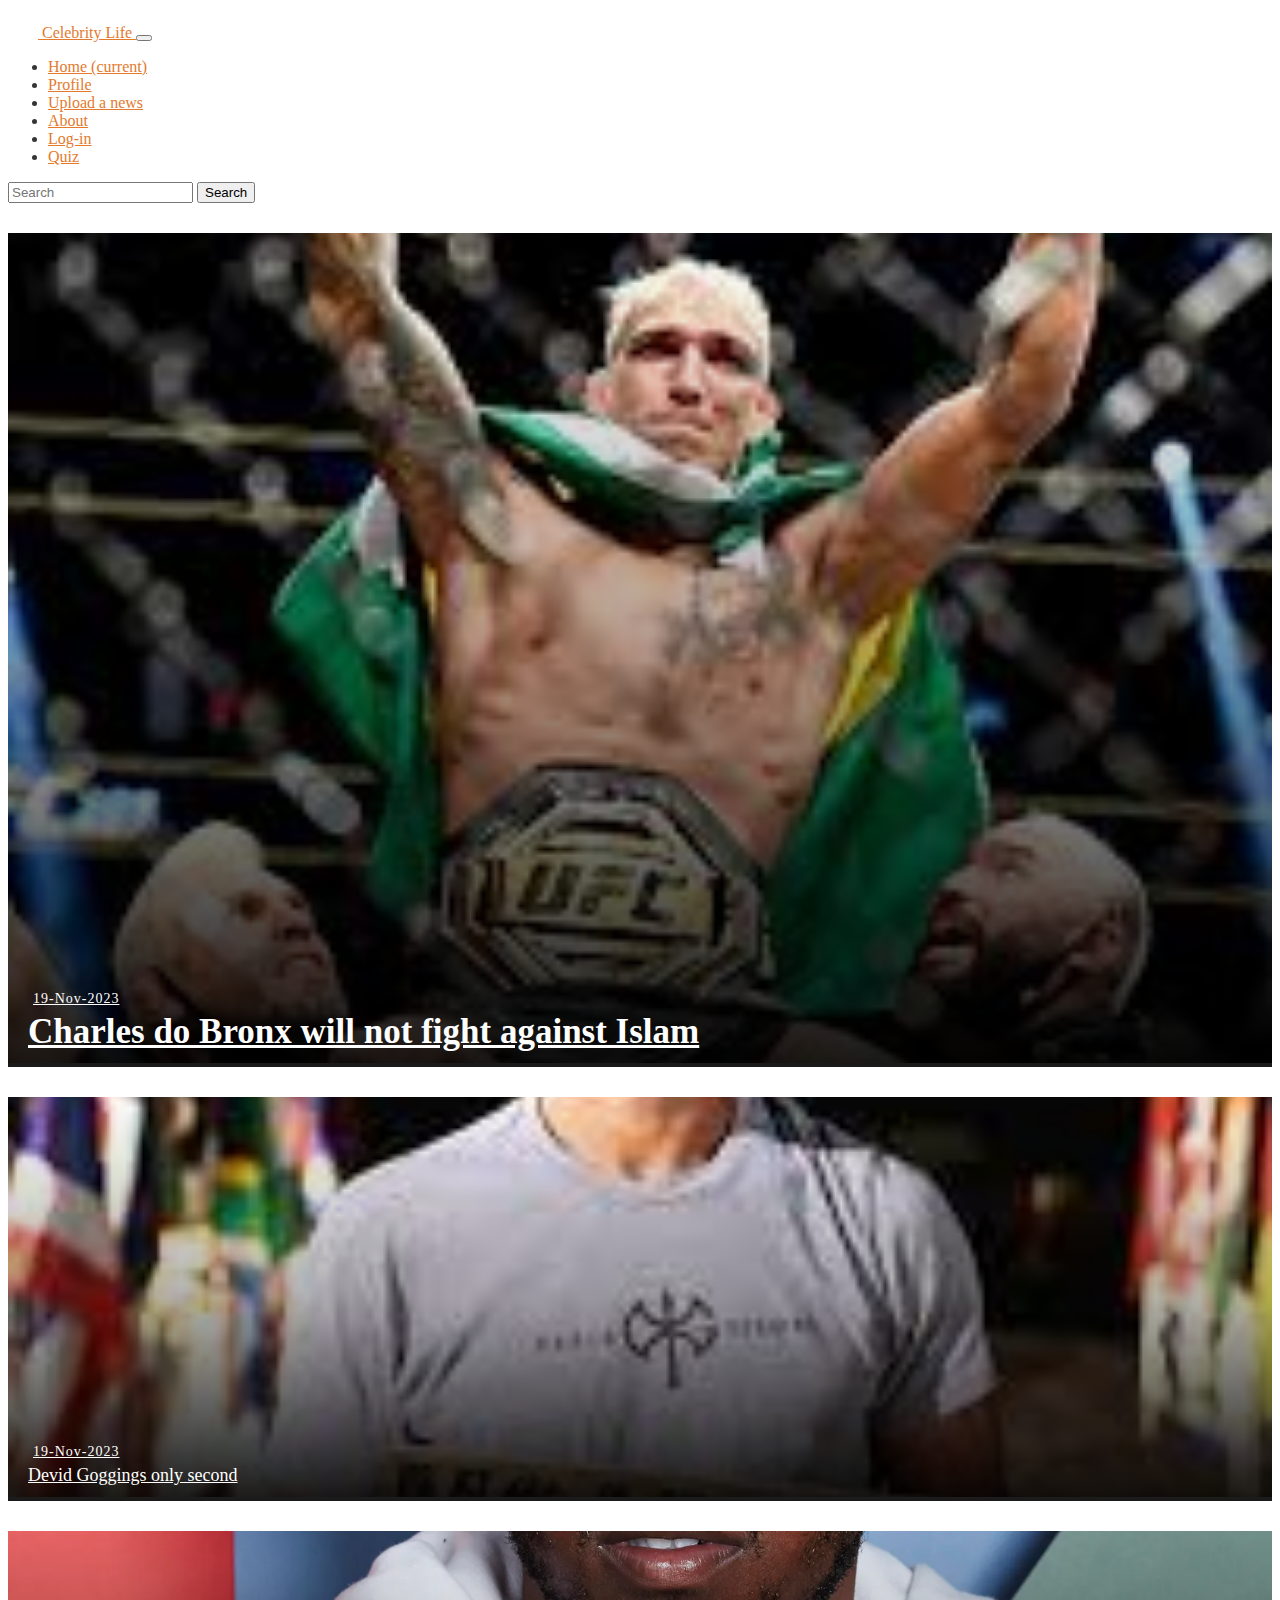
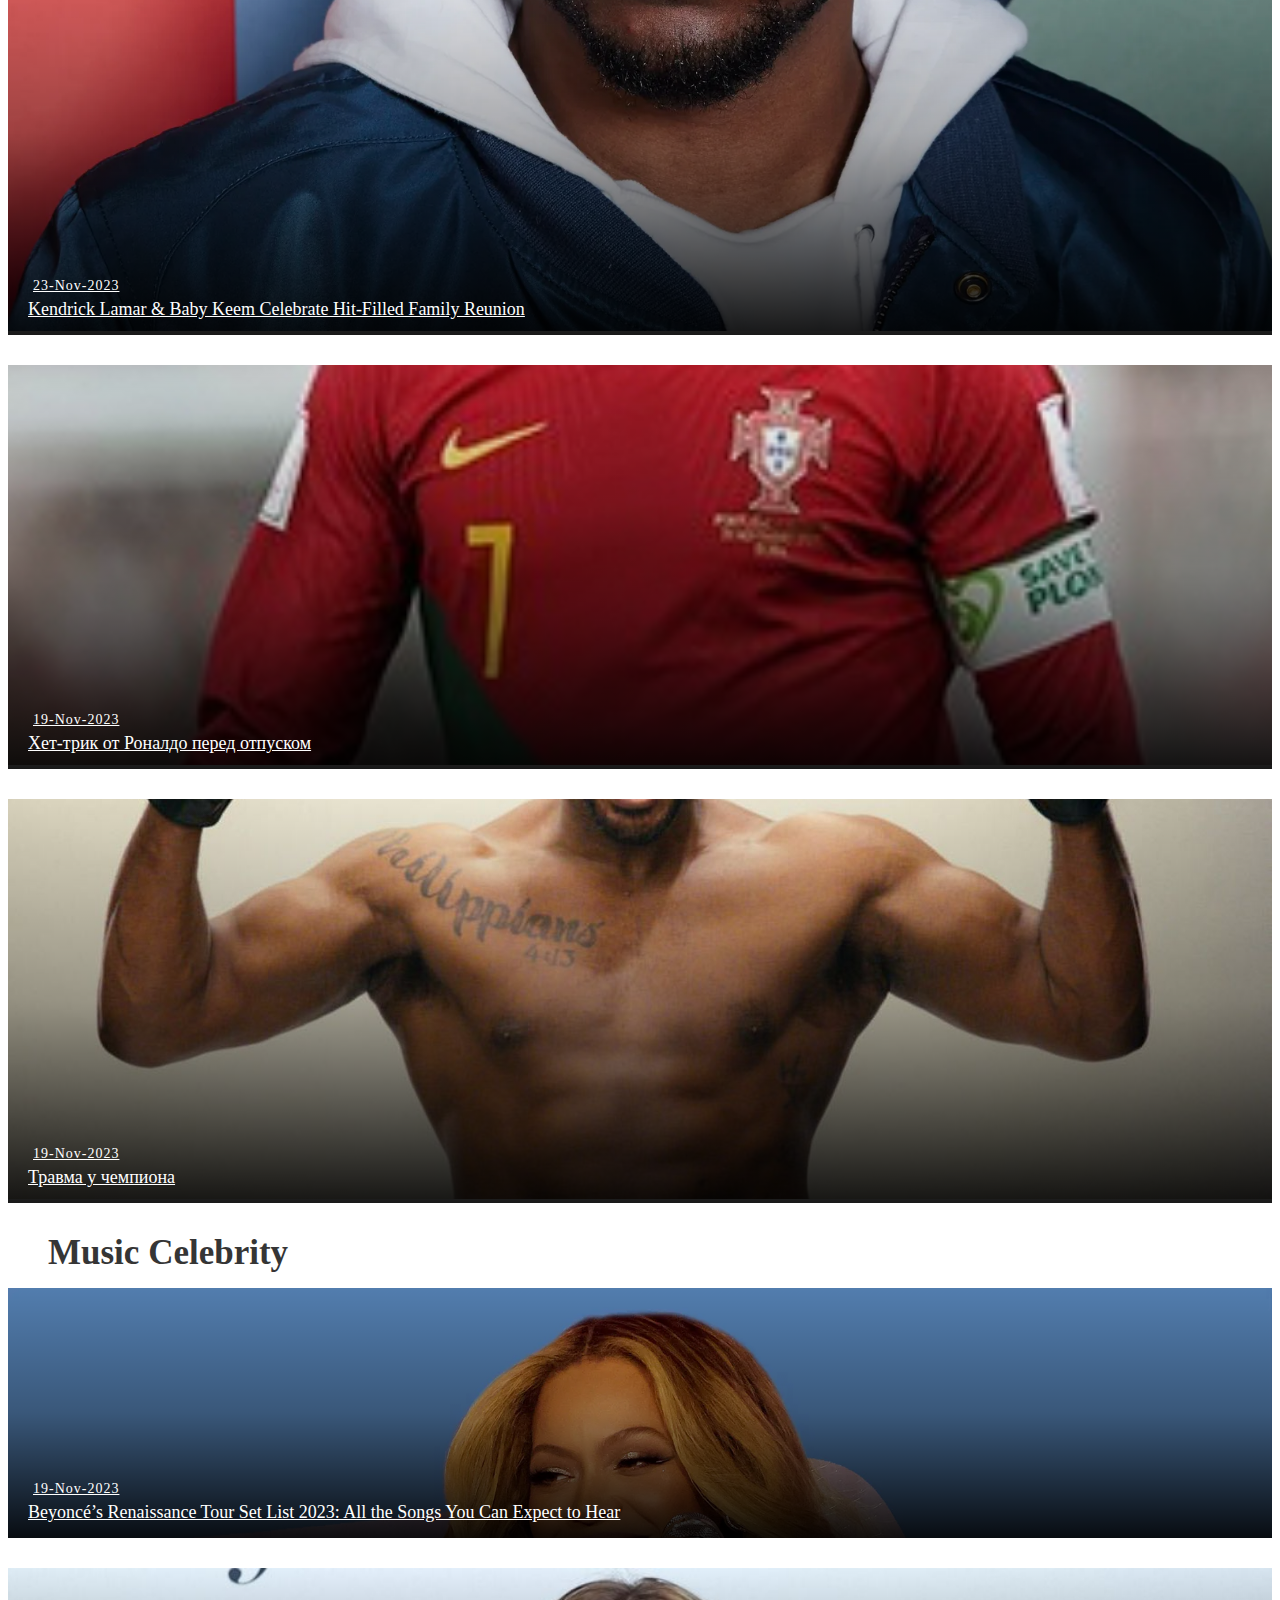
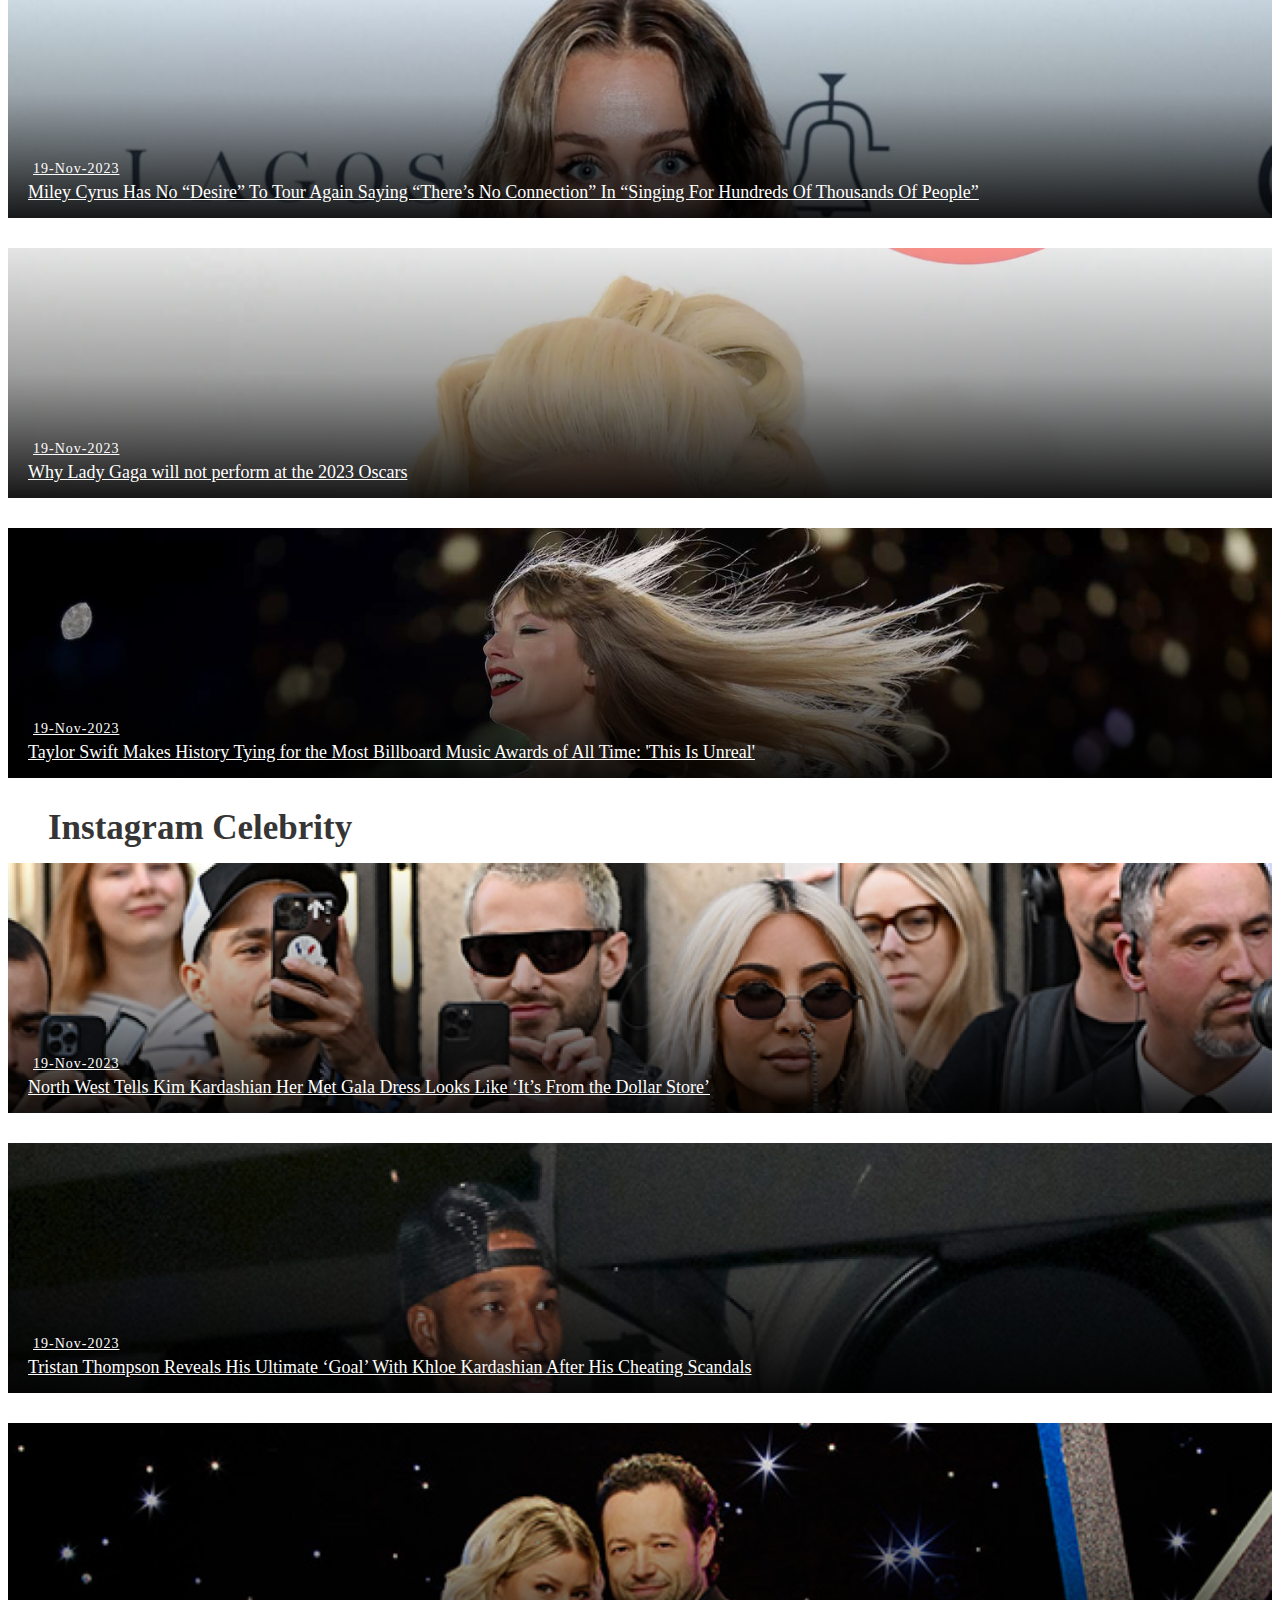
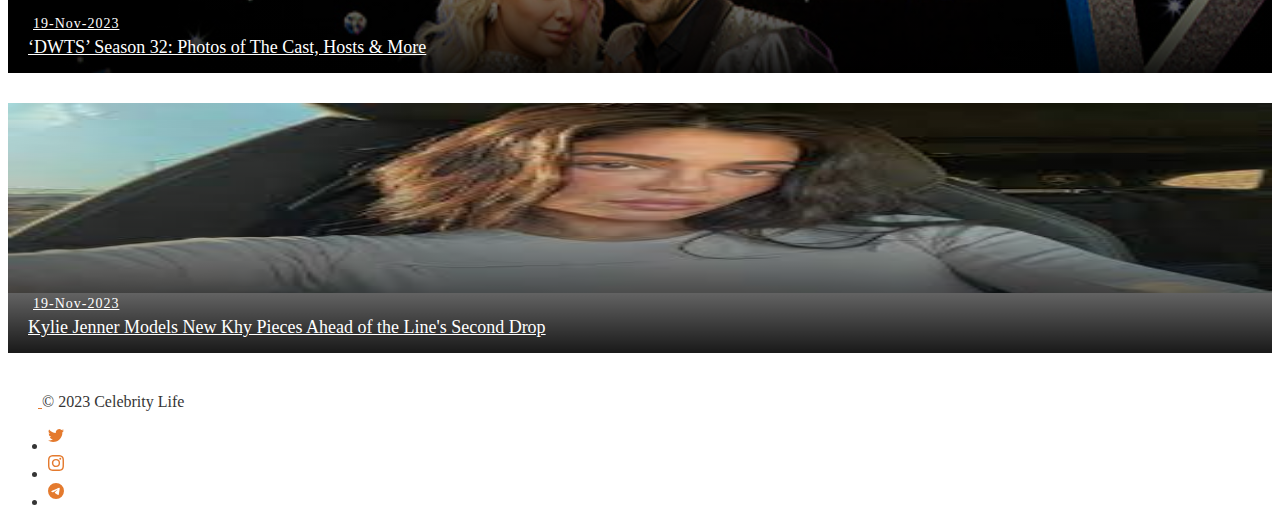
==== commit 0f8d023a: "footer" ====
--- a/index.html
+++ b/index.html
@@ -245,7 +245,46 @@
             </div>
         </div>
     </div>
-
+    <div class="container">
+        <footer class="d-flex flex-wrap justify-content-between align-items-center py-3 my-4 border-top">
+            <div class="col-md-4 d-flex align-items-center">
+                <a href="/" class="mb-3 me-2 mb-md-0 text-body-secondary text-decoration-none lh-1">
+                    <svg class="bi" width="30" height="24">
+                        <use xlink:href="#bootstrap" />
+                    </svg>
+                </a>
+                <span class="mb-3 mb-md-0 text-body-secondary">&copy; 2023 Celebrity Life</span>
+            </div>
+
+            <ul class="nav col-md-4 justify-content-end list-unstyled d-flex">
+                <li class="ms-3"><a class="text-body-secondary" href="#">
+                        <svg xmlns="http://www.w3.org/2000/svg" width="24" height="24" fill="currentColor"
+                            class="bi bi-twitter" viewBox="0 0 24 24">
+                            <path
+                                d="M5.026 15c6.038 0 9.341-5.003 9.341-9.334 0-.14 0-.282-.006-.422A6.685 6.685 0 0 0 16 3.542a6.658 6.658 0 0 1-1.889.518 3.301 3.301 0 0 0 1.447-1.817 6.533 6.533 0 0 1-2.087.793A3.286 3.286 0 0 0 7.875 6.03a9.325 9.325 0 0 1-6.767-3.429 3.289 3.289 0 0 0 1.018 4.382A3.323 3.323 0 0 1 .64 6.575v.045a3.288 3.288 0 0 0 2.632 3.218 3.203 3.203 0 0 1-.865.115 3.23 3.23 0 0 1-.614-.057 3.283 3.283 0 0 0 3.067 2.277A6.588 6.588 0 0 1 .78 13.58a6.32 6.32 0 0 1-.78-.045A9.344 9.344 0 0 0 5.026 15" />
+                            <use xlink:href="#twitter" />
+                        </svg>
+                    </a></li>
+                <li class="ms-3"><a class="text-body-secondary" href="#">
+                        <svg xmlns="http://www.w3.org/2000/svg" width="24" height="24" fill="currentColor"
+                            class="bi bi-instagram" viewBox="0 0 24 24">
+                            <path
+                                d="M8 0C5.829 0 5.556.01 4.703.048 3.85.088 3.269.222 2.76.42a3.917 3.917 0 0 0-1.417.923A3.927 3.927 0 0 0 .42 2.76C.222 3.268.087 3.85.048 4.7.01 5.555 0 5.827 0 8.001c0 2.172.01 2.444.048 3.297.04.852.174 1.433.372 1.942.205.526.478.972.923 1.417.444.445.89.719 1.416.923.51.198 1.09.333 1.942.372C5.555 15.99 5.827 16 8 16s2.444-.01 3.298-.048c.851-.04 1.434-.174 1.943-.372a3.916 3.916 0 0 0 1.416-.923c.445-.445.718-.891.923-1.417.197-.509.332-1.09.372-1.942C15.99 10.445 16 10.173 16 8s-.01-2.445-.048-3.299c-.04-.851-.175-1.433-.372-1.941a3.926 3.926 0 0 0-.923-1.417A3.911 3.911 0 0 0 13.24.42c-.51-.198-1.092-.333-1.943-.372C10.443.01 10.172 0 7.998 0h.003zm-.717 1.442h.718c2.136 0 2.389.007 3.232.046.78.035 1.204.166 1.486.275.373.145.64.319.92.599.28.28.453.546.598.92.11.281.24.705.275 1.485.039.843.047 1.096.047 3.231s-.008 2.389-.047 3.232c-.035.78-.166 1.203-.275 1.485a2.47 2.47 0 0 1-.599.919c-.28.28-.546.453-.92.598-.28.11-.704.24-1.485.276-.843.038-1.096.047-3.232.047s-2.39-.009-3.233-.047c-.78-.036-1.203-.166-1.485-.276a2.478 2.478 0 0 1-.92-.598 2.48 2.48 0 0 1-.6-.92c-.109-.281-.24-.705-.275-1.485-.038-.843-.046-1.096-.046-3.233 0-2.136.008-2.388.046-3.231.036-.78.166-1.204.276-1.486.145-.373.319-.64.599-.92.28-.28.546-.453.92-.598.282-.11.705-.24 1.485-.276.738-.034 1.024-.044 2.515-.045v.002zm4.988 1.328a.96.96 0 1 0 0 1.92.96.96 0 0 0 0-1.92zm-4.27 1.122a4.109 4.109 0 1 0 0 8.217 4.109 4.109 0 0 0 0-8.217zm0 1.441a2.667 2.667 0 1 1 0 5.334 2.667 2.667 0 0 1 0-5.334" />
+
+                            <use xlink:href="#instagram" />
+                        </svg></a></li>
+                <li class="ms-3"><a class="text-body-secondary" href="#">
+                        <svg xmlns="http://www.w3.org/2000/svg" width="24" height="24" fill="currentColor"
+                            class="bi bi-telegram" viewBox="0 0 24 24">
+                            <path
+                                d="M16 8A8 8 0 1 1 0 8a8 8 0 0 1 16 0M8.287 5.906c-.778.324-2.334.994-4.666 2.01-.378.15-.577.298-.595.442-.03.243.275.339.69.47l.175.055c.408.133.958.288 1.243.294.26.006.549-.1.868-.32 2.179-1.471 3.304-2.214 3.374-2.23.05-.012.12-.026.166.016.047.041.042.12.037.141-.03.129-1.227 1.241-1.846 1.817-.193.18-.33.307-.358.336a8.154 8.154 0 0 1-.188.186c-.38.366-.664.64.015 1.088.327.216.589.393.85.571.284.194.568.387.936.629.093.06.183.125.27.187.331.236.63.448.997.414.214-.02.435-.22.547-.82.265-1.417.786-4.486.906-5.751a1.426 1.426 0 0 0-.013-.315.337.337 0 0 0-.114-.217.526.526 0 0 0-.31-.093c-.3.005-.763.166-2.984 1.09z" />
+
+                            <use xlink:href="#telegram" />
+                        </svg>
+                    </a></li>
+            </ul>
+        </footer>
+    </div>
 </body>
 
 </html>